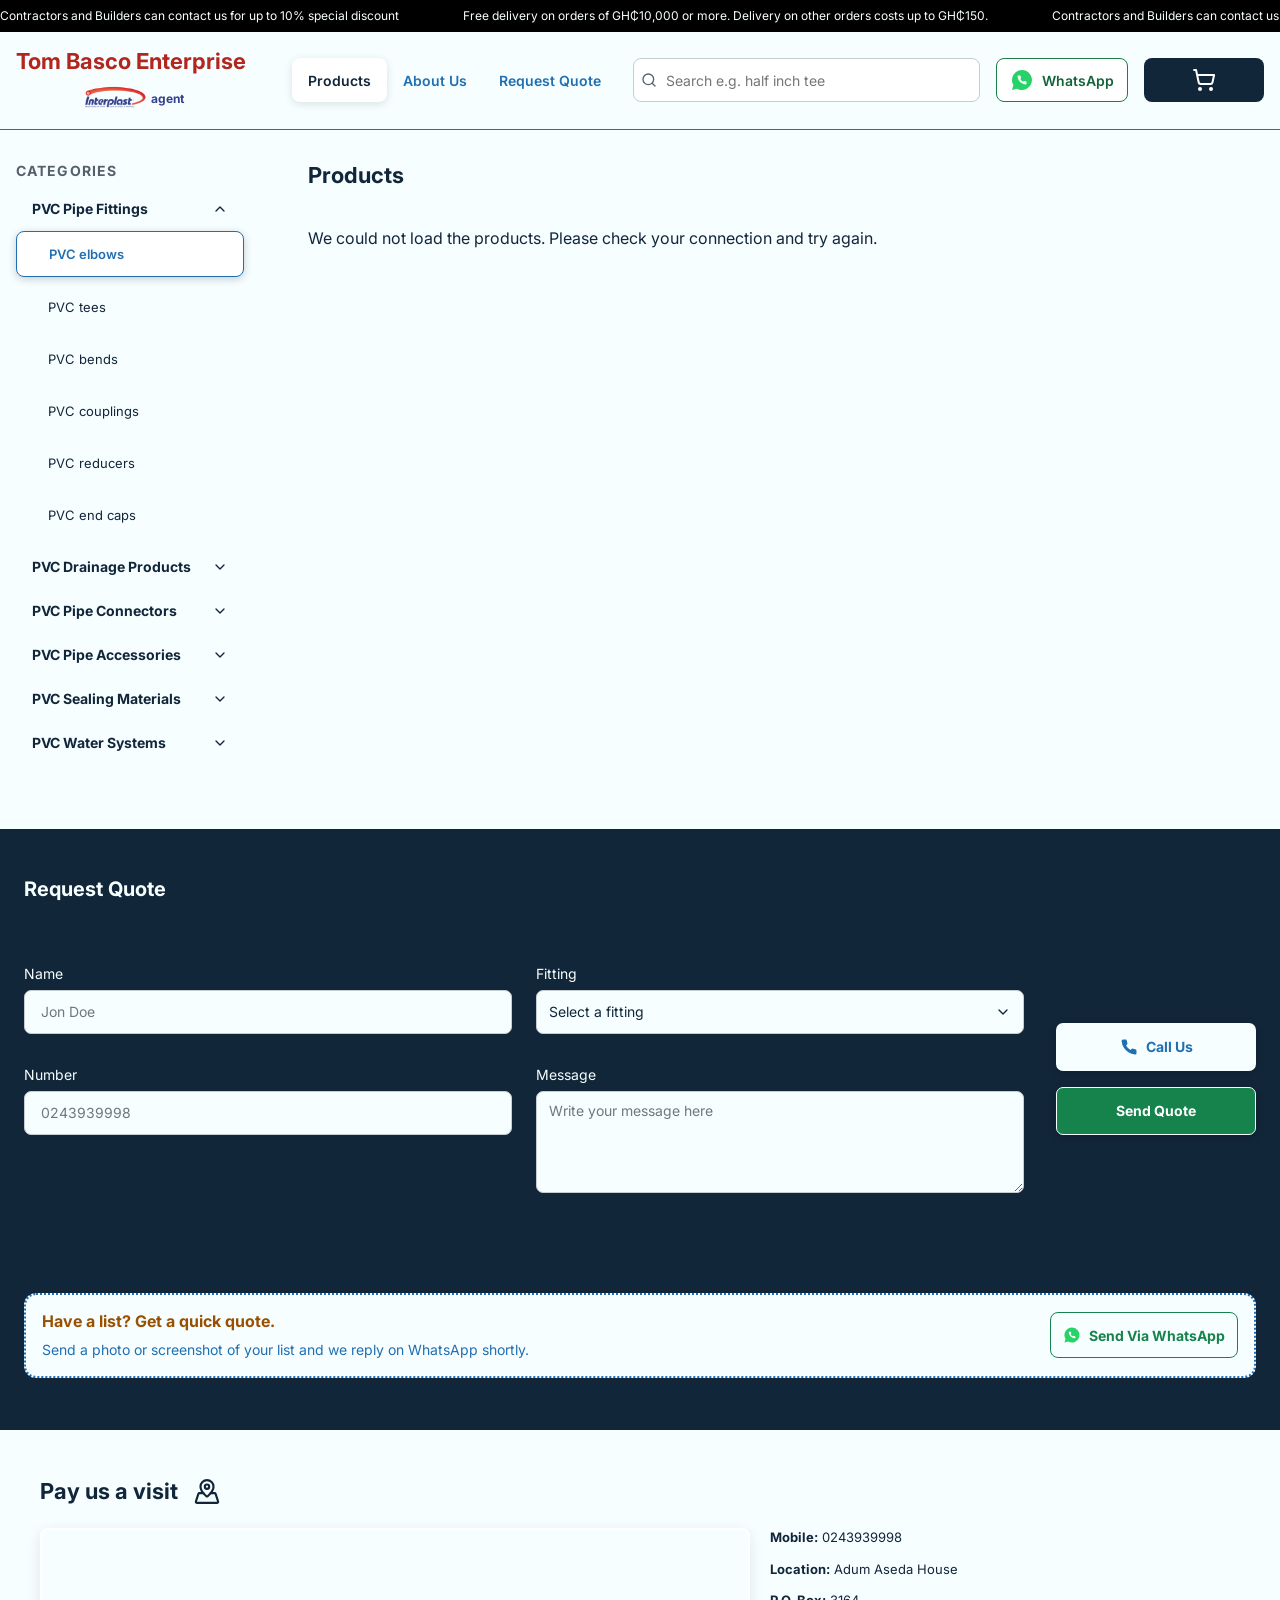
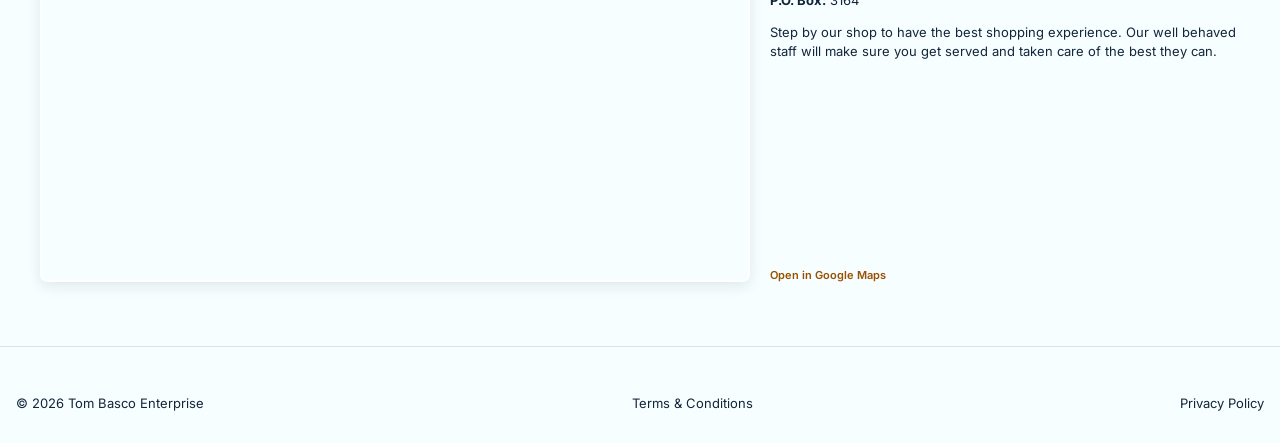
==== index.html @ c3f3445b "Tom Basco Website" ====
<!DOCTYPE html>
<html lang="en">
<head>
    <meta charset="utf-8">
    <meta name="viewport" content="width=device-width, initial-scale=1">
    <title>Tom Basco Enterprise</title>
    <link rel="stylesheet" href="https://fonts.googleapis.com/css2?family=Inter:wght@400;600;700&display=swap">
    <link rel="stylesheet" href="style.css">
    <link rel="stylesheet" href="product-cards.css">
    <link rel="stylesheet" href="compact-cards.css">
    <link rel="icon" type="image/png" href="/assets/images/favicon.png">
</head>
<body>

    <!-- Icon library (defined once, reused with <use>) -->
    <svg class="sprite" aria-hidden="true" focusable="false" xmlns="http://www.w3.org/2000/svg">
        <symbol id="i-search" viewBox="0 0 24 24">
            <g fill="none" stroke="currentColor" stroke-width="2" stroke-linecap="round" stroke-linejoin="round">
                <circle cx="11" cy="11" r="8"/>
                <path d="m21 21-4.3-4.3"/>
            </g>
        </symbol>
        <symbol id="i-cart" viewBox="0 0 24 24">
            <g fill="none" stroke="currentColor" stroke-width="2" stroke-linecap="round" stroke-linejoin="round">
                <circle cx="8" cy="21" r="1"/>
                <circle cx="19" cy="21" r="1"/>
                <path d="M2.05 2.05h2l2.66 12.42a2 2 0 0 0 2 1.58h9.78a2 2 0 0 0 1.95-1.57l1.65-7.43H5.12"/>
            </g>
        </symbol>
        <symbol id="i-truck" viewBox="0 0 24 24">
  <path
    d="M3 6h11v10H3zM14 10h4l3 3v3h-7zM7 19a2 2 0 1 0 0-4 2 2 0 0 0 0 4zm10 0a2 2 0 1 0 0-4 2 2 0 0 0 0 4z"
    fill="none"
    stroke="currentColor"
    stroke-width="1.8"
    stroke-linecap="round"
    stroke-linejoin="round"/>
</symbol>
        <symbol id="i-delete" viewBox="0 0 24 24">
  <path d="M4 7h16M10 11v6M14 11v6M6 7l1 13h10l1-13M9 7V4h6v3"
        fill="none"
        stroke="currentColor"
        stroke-width="2"
        stroke-linecap="round"
        stroke-linejoin="round"/>
</symbol>
        <symbol id="i-whatsapp" viewBox="0 0 24 24">
            <path d="M12 2a10 10 0 0 0-8.6 15.1L2 22l5-1.3A10 10 0 1 0 12 2z" fill="#25D366"/>
            <g transform="translate(6.6 6.6) scale(.45)">
                <path d="M22 16.92v3a2 2 0 0 1-2.18 2 19.79 19.79 0 0 1-8.63-3.07 19.5 19.5 0 0 1-6-6 19.79 19.79 0 0 1-3.07-8.67A2 2 0 0 1 4.11 2h3a2 2 0 0 1 2 1.72 12.84 12.84 0 0 0 .7 2.81 2 2 0 0 1-.45 2.11L8.09 9.91a16 16 0 0 0 6 6l1.27-1.27a2 2 0 0 1 2.11-.45 12.84 12.84 0 0 0 2.81.7A2 2 0 0 1 22 16.92z" fill="#fff"/>
            </g>
        </symbol>
       <symbol id="i-phone" viewBox="0 0 24 24">
         <path d="M22 16.92v3a2 2 0 0 1-2.18 2 19.79 19.79 0 0 1-8.63-3.07 19.5 19.5 0 0 1-6-6 19.79 19.79 0 0 1-3.07-8.67
         A2 2 0 0 1 4.11 2h3a2 2 0 0 1 2 1.72 12.84 12.84 0 0 0 .7 2.81 2 2 0 0 1-.45 2.11L8.09 9.91 a16 16 0 0 0 6 6l1.27-1.27 a2 2 0 0 1 2.11-.45 12.84 12.84 0 0 0 2.81.7 A2 2 0 0 1 22 16.92z"
         fill="currentColor"/>
         </symbol>
         <symbol id="i-location" viewBox="0 0 24 24">
    <path d="M18 8c0 3.613-3.869 7.429-5.393 8.795a1 1 0 0 1-1.214 0C9.87 15.429 6 11.613 6 8a6 6 0 0 1 12 0Z"
          fill="none"
          stroke="currentColor"
          stroke-width="2"
          stroke-linecap="round"
          stroke-linejoin="round"/>
    <circle cx="12" cy="8" r="2"
            fill="none"
            stroke="currentColor"
            stroke-width="2"/>
         <path d="M8.714 14h-3.71a1 1 0 0 0-.948.683l-2.298 7a1 1 0 0 0 .948 1.317h18.588a1 1 0 0 0 .948-1.317l-2.298-7A1 1 0 0 0 18.996 14h-3.71"
          fill="none"
          stroke="currentColor"
          stroke-width="2"
          stroke-linecap="round"
          stroke-linejoin="round"/>
         </symbol>
        <symbol id="i-menu" viewBox="0 0 24 24">
            <path d="M4 7h16M4 12h16M4 17h16" fill="none" stroke="currentColor" stroke-width="2" stroke-linecap="round"/>
        </symbol>
        <symbol id="i-close" viewBox="0 0 24 24">
            <path d="M6 6l12 12M18 6L6 18" fill="none" stroke="currentColor" stroke-width="2" stroke-linecap="round"/>
        </symbol>
        <symbol id="i-chevron" viewBox="0 0 24 24">
            <path d="m6 9 6 6 6-6" fill="none" stroke="currentColor" stroke-width="2" stroke-linecap="round" stroke-linejoin="round"/>
        </symbol>
        <symbol id="i-top" viewBox="0 0 24 24">
            <g fill="none" stroke="currentColor" stroke-width="2" stroke-linecap="round" stroke-linejoin="round">
                <path d="m5 12 7-7 7 7"/>
                <path d="M12 19V5"/>
            </g>
        </symbol>
    </svg>

    <!-- Banner -->
    <div id="top" class="banner">
        <div class="tick">
            <div class="tick-group">
                <span>Contractors and Builders can contact us for up to 10% special discount</span>
                <span>Free delivery on orders of GH₵10,000 or more. Delivery on other orders costs up to GH₵150.</span>
            </div>
            <div class="tick-group" aria-hidden="true">
                <span>Contractors and Builders can contact us for up to 10% special discount</span>
                <span>Free delivery on orders of GH₵10,000 or more. Delivery on other orders costs up to GH₵150.</span>
            </div>
        </div>
    </div>

    <div class="top-inner">

        <!-- Header + slide-in menu (the menu is anchored to this wrapper only) -->
        <div class="header-area">
            <header class="header">

                <div class="logo-cell">
                    <a href="#" class="logo-link" aria-label="Tom Basco Enterprise, home">
                        <div class="logo">
                            <div class="logo-name">Tom Basco Enterprise</div>
                            <div class="logo-tag">
                                <img src="assets/images/interplast-logo.webp" alt="Interplast logo" width="64" height="29">
                                <div class="logo-agent">agent</div>
                            </div>
                        </div>
                    </a>
                </div>

                <div class="hdr-right">
                    <nav class="nav">
    <a href="index.html" class="active" aria-current="page">Products</a>
    <a href="pages/about.html">About Us</a>
    <a href="#quote">Request Quote</a>
                     </nav>

                    <div class="search">
                        <svg class="icon icon-search" aria-hidden="true"><use href="#i-search"/></svg>
                        <input id="catalog-search" aria-label="Search products" placeholder="Search e.g. half inch tee">
                    </div>

                    <div class="actions">
                        <button class="btn-wa" type="button">
                            <svg class="icon" aria-hidden="true"><use href="#i-whatsapp"/></svg>
                            <span>WhatsApp</span>
                        </button>
                        <button class="btn-cart cart-btn" type="button" aria-label="Cart, empty">
                            <svg class="icon" aria-hidden="true"><use href="#i-cart"/></svg>
                            <span class="badge cart-count" hidden>0</span>
                        </button>
                    </div>
                </div>

                <button class="burger" type="button" aria-label="Open menu" aria-expanded="false" aria-controls="menu">
                    <svg class="icon i-menu" aria-hidden="true"><use href="#i-menu"/></svg>
                    <svg class="icon i-close" aria-hidden="true"><use href="#i-close"/></svg>
                </button>

            </header>

            <div class="menu" id="menu" hidden>
                <div class="menu-overlay"></div>
                <div class="menu-panel">
                    <nav class="menu-nav">
                  <a href="index.html" class="active" aria-current="page">Products</a>
                  <a href="pages/about.html">About Us</a>
                 <a href="index.html#quote">Request Quote</a>
                 </nav>
                    <button class="btn-wa btn-wa-full" type="button">
                        <svg class="icon" aria-hidden="true"><use href="#i-whatsapp"/></svg>
                        <span>WhatsApp</span>
                    </button>
                </div>
            </div>
        </div>
        </div>
        </div>

        <!-- Page: column A (categories) + column B (products) -->
        <div class="layout">

            <aside class="sidebar">
                <button class="pill" type="button" aria-expanded="false" aria-controls="category-popup">
                 <span class="pill-label">PVC elbows</span>
                 <svg class="icon chev" aria-hidden="true"><use href="#i-chevron"/></svg>
                 </button>

                <div class="cat-list" id="nav">
                    <div class="sidebar-title">CATEGORIES</div>

                    <details open>
                        <summary class="sl">
                            PVC Pipe Fittings
                            <svg class="icon chev" aria-hidden="true"><use href="#i-chevron"/></svg>
                        </summary>
                        <div class="sub-list">
                            <a href="#" class="sub-link active">PVC elbows</a>
                            <a href="#" class="sub-link sl">PVC tees</a>
                            <a href="#" class="sub-link sl">PVC bends</a>
                            <a href="#" class="sub-link sl">PVC couplings</a>
                            <a href="#" class="sub-link sl">PVC reducers</a>
                            <a href="#" class="sub-link sl">PVC end caps</a>
                        </div>
                    </details>

                    <details>
                        <summary class="sl">
                            PVC Drainage Products
                            <svg class="icon chev" aria-hidden="true"><use href="#i-chevron"/></svg>
                        </summary>
                        <div class="sub-list">
                            <a href="#" class="sub-link sl">PVC Y branches</a>
                            <a href="#" class="sub-link sl">PVC clean outs</a>
                        </div>
                    </details>

                    <details>
                        <summary class="sl">
                            PVC Pipe Connectors
                            <svg class="icon chev" aria-hidden="true"><use href="#i-chevron"/></svg>
                        </summary>
                        <div class="sub-list">
                            <a href="#" class="sub-link sl">PVC unions</a>
                            <a href="#" class="sub-link sl">PVC sockets</a>
                            <a href="#" class="sub-link sl">PVC plugs</a>
                        </div>
                    </details>

                    <details>
                        <summary class="sl">
                            PVC Pipe Accessories
                            <svg class="icon chev" aria-hidden="true"><use href="#i-chevron"/></svg>
                        </summary>
                        <div class="sub-list">
                            <a href="#" class="sub-link sl">PVC air valves</a>
                        </div>
                    </details>

                    <details>
                        <summary class="sl">
                            PVC Sealing Materials
                            <svg class="icon chev" aria-hidden="true"><use href="#i-chevron"/></svg>
                        </summary>
                        <div class="sub-list">
                            <a href="#" class="sub-link sl">PVC glue</a>
                            <a href="#" class="sub-link sl">PVC tape</a>
                        </div>
                    </details>

                    <details>
                        <summary class="sl">
                            PVC Water Systems
                            <svg class="icon chev" aria-hidden="true"><use href="#i-chevron"/></svg>
                        </summary>
                        <div class="sub-list">
                            <a href="#" class="sub-link sl">Interplast pipes</a>
                        </div>
                    </details>
                </div>
            </aside>

            <main class="content">
                <div class="content-head">
                    <h1 id="title"></h1>
                    <p id="blurb"></p>
                </div>
                <div id="grid"></div>
            </main>

        </div>

        <!-- Category popup -->
<div class="category-popup-overlay" hidden>
</div>

<div class="category-popup" id="category-popup" hidden>
    <div class="category-popup-header">
        <strong>Browse categories</strong>
        <button class="category-popup-close" type="button" aria-label="Close categories">
            &times;
        </button>
    </div>

    <div class="category-popup-list">
        <!-- JavaScript will move your existing category list here -->
    </div>
</div>

    </div>

    <!-- Sticky bar (tablet and mobile, appears after the header scrolls away) -->
    <div class="sticky-bar">
        <button class="pill pill-sticky" type="button" aria-expanded="false" aria-controls="category-popup">
              <span class="pill-label">PVC elbows</span>
              <svg class="icon chev" aria-hidden="true"><use href="#i-chevron"/></svg>
          </button>
        <div class="sticky-right">
            <button class="btn-cart cart-btn sticky-cart" type="button" aria-label="Cart, empty">
                <svg class="icon" aria-hidden="true"><use href="#i-cart"/></svg>
                <span class="badge cart-count" data-cart-count hidden>0</span>
            </button>
            <button class="burger" type="button" aria-label="Open menu" aria-expanded="false" aria-controls="menu">
                <svg class="icon i-menu" aria-hidden="true"><use href="#i-menu"/></svg>
                <svg class="icon i-close" aria-hidden="true"><use href="#i-close"/></svg>
            </button>
        </div>
    </div>












<!-- ==========================================================
     REQUEST QUOTE
     ========================================================== -->

<section class="quote-section" id="quote">

    <div class="quote-inner">

        <h1>Request Quote</h1>

        <div class="quote-layout">

            <!-- Form fields -->
            <form class="quote-form" id="quote-form">

                <!-- Column 1 -->
                <div class="quote-column">

                    <div class="form-group">
                        <label for="quote-name">Name</label>
                        <input
                            type="text"
                            id="quote-name"
                            name="name"
                            placeholder="Jon Doe"
                            autocomplete="name"
                            required
                        >
                    </div>

                    <div class="form-group">
                        <label for="quote-number">Number</label>
                        <input
                            type="tel"
                            id="quote-number"
                            name="number"
                            placeholder="0243939998"
                            autocomplete="tel"
                            required
                        >
                    </div>

                </div>


                <!-- Column 2 -->
                <div class="quote-column">

                    <div class="form-group fitting-group">

                        <label for="fitting-trigger">Fitting</label>

                        <button
                            class="fitting-trigger"
                            id="fitting-trigger"
                            type="button"
                            aria-expanded="false"
                            aria-controls="fitting-popup"
                            aria-haspopup="true"
                        >
                            <span class="fitting-label">Select a fitting</span>

                            <svg class="icon fitting-chevron" aria-hidden="true">
                                <use href="#i-chevron"/>
                            </svg>
                        </button>

                        <!-- Fitting popup: populated from main categories by JS -->
                        <div
                            class="fitting-popup"
                            id="fitting-popup"
                            role="menu"
                            hidden
                        >
                            <div class="fitting-popup-list">
                                <!-- JavaScript inserts main categories here -->
                            </div>
                        </div>

                        <input
                            type="hidden"
                            id="quote-fitting"
                            name="fitting"
                            required
                        >

                    </div>


                    <div class="form-group">
                        <label for="quote-message">Message</label>

                        <textarea
                            id="quote-message"
                            name="message"
                            placeholder="Write your message here"
                            rows="4"
                        ></textarea>
                    </div>

                </div>


                <!-- Hidden submit control for form handling -->
                <button type="submit" hidden aria-hidden="true"></button>

            </form>


            <!-- Action buttons -->
            <div class="quote-actions">

                <a class="quote-call" href="tel:0243939998">
                    <svg class="icon" aria-hidden="true">
                        <use href="#i-phone"/>
                    </svg>
                    <span>Call Us</span>
                </a>

                <button class="quote-whatsapp" type="button">
                    <span>Send Quote</span>
                </button>

            </div>

        </div>


        <!-- Quick quote -->
        <div class="quick-quote">

            <div class="quick-quote-text">
                <strong>Have a list? Get a quick quote.</strong>

                <p>
                    Send a photo or screenshot of your list and we reply
                    on WhatsApp shortly.
                </p>
            </div>

            <a class="quick-quote-whatsapp" href="https://wa.me/233243939998">
                <svg class="icon" aria-hidden="true">
                    <use href="#i-whatsapp"/>
                </svg>
                <span>Send Via WhatsApp</span>
            </a>

        </div>

    </div>

</section>



<!-- ==========================================================
     PAY US A VISIT
     ========================================================== -->

<section class="visit-section" id="visit">

    <div class="visit-inner">

        <h2 class="visit-heading">
            Pay us a visit

            <svg class="icon visit-icon" aria-hidden="true">
                <use href="#i-location"/>
            </svg>
        </h2>


        

<div class="visit-layout">

    <!-- Google Maps -->
    <div class="visit-map">

        <iframe
            src="https://www.google.com/maps/embed?pb=!1m18!1m12!1m3!1d711.3644067822238!2d-1.6211549434911816!3d6.689670931256039!2m3!1f0!2f0!3f0!3m2!1i1024!2i768!4f13.1!3m3!1m2!1s0xfdb97b86423474d%3A0xc006f9c19b671425!2sTom%20Basco%20Enterprise%20(Interplast%20agent)!5e0!3m2!1sen!2sde!4v1794395052038!5m2!1sen!2sde"
            width="100%"
            height="350"
            style="border:0;"
            allowfullscreen=""
            loading="lazy"
            referrerpolicy="strict-origin-when-cross-origin"
            title="Tom Basco Enterprise location">
        </iframe>

    </div>

    <!-- Address and contact information -->
    <div class="visit-details">

        <p>
            <strong>Mobile:</strong>
            <a href="tel:0243939998">0243939998</a>
        </p>

        <p>
            <strong>Location:</strong>
            Adum Aseda House
        </p>

        <p>
            <strong>P.O. Box:</strong>
            3164
        </p>

        <p class="visit-description">
            Step by our shop to have the best shopping experience.
            Our well behaved staff will make sure you get served
            and taken care of the best they can.
        </p>

        <a
            class="visit-map-link"
            href="https://www.google.com/maps/search/?api=1&query=Tom+Basco+Enterprise+%28Interplast+agent%29"
            target="_blank"
            rel="noopener noreferrer">
            Open in Google Maps
        </a>

    </div>

</div>

    </div>

</section>



<!-- ==========================================================
     FOOTER
     ========================================================== -->

<footer class="footer">

    <div class="footer-inner">

        <!-- Footer links -->
        <nav class="footer-links" aria-label="Footer navigation">

            <a href="pages/terms.html">
    Terms &amp; Conditions
</a>

<a href="pages/privacy.html">
    Privacy Policy
</a>

        </nav>


        <!-- Copyright -->
        <div class="footer-copyright">
            &copy; 2026 Tom Basco Enterprise
        </div>

    </div>

</footer>

    <!-- Floating buttons (appear after the header scrolls away) -->
    <button class="float-cart cart-btn" type="button" aria-label="Cart, empty">
        <svg class="icon" aria-hidden="true"><use href="#i-cart"/></svg>
        <span class="badge cart-count" hidden>0</span>
    </button>

    <a href="#top" class="to-top" aria-label="Back to top">
        <svg class="icon" aria-hidden="true"><use href="#i-top"/></svg>
    </a>



    <div class="cart-toast" id="cart-toast" hidden>
  <strong>✓ &nbsp; &nbsp; &nbsp; Added to cart</strong>
  <span id="cart-toast-item"></span>

  <div class="cart-toast-actions">
    <button type="button" id="toast-view-cart">View cart</button>
    <button type="button" id="toast-keep-shopping">Keep shopping</button>
  </div>
</div>

    <div class="cart-overlay" id="cart-overlay" hidden></div>
    

<aside class="cart-panel" id="cart-panel" hidden>
  <div class="cart-panel-header">
    <h2>Your cart (<span id="cart-total-items">0</span>)</h2>
    <button type="button" id="cart-close" aria-label="Close cart">&times;</button>
  </div>

  <div class="cart-items" id="cart-items"></div>

  <div class="cart-empty" id="cart-empty">
    <div class="cart-empty-icon" aria-hidden="true">
      <svg class="icon"><use href="#i-cart"></use></svg>
    </div>
    <h3>Your cart is empty</h3>
    <p>Add products to get started.</p>
    <button type="button" id="cart-browse" class="pc__add">Browse products</button>
  </div>

  <div class="cart-delivery-note">
  <svg class="icon" aria-hidden="true">
    <use href="#i-truck"></use>
  </svg>
  <span>Same day delivery around Kumasi and its environs</span>
</div>

  <div class="cart-footer" id="cart-footer" hidden>
  <div class="delivery-progress">
    <div class="delivery-progress-label">
      <span id="delivery-progress-message">Add GH₵10,000 more for free delivery</span>
      <strong id="delivery-progress-percent">0%</strong>
    </div>

    <div class="delivery-progress-track">
      <div class="delivery-progress-fill" id="delivery-progress-fill"></div>
    </div>
  </div>

  <div class="cart-subtotal-row">
    <span>Subtotal</span>
    <strong id="cart-subtotal">GH₵ 0.00</strong>
  </div>

  <button type="button" id="cart-checkout" class="pc__add">
  Checkout
</button>
</div>

</aside>



<aside class="checkout-panel" id="checkout-panel" role="dialog"
  aria-modal="true" aria-labelledby="checkout-heading" hidden>

  <svg class="checkout-symbols" xmlns="http://www.w3.org/2000/svg" aria-hidden="true">
    <symbol id="i-checkout-alert" viewBox="0 0 24 24">
      <circle cx="12" cy="12" r="9" fill="none" stroke="currentColor" stroke-width="1.7"/>
      <path d="M12 7v6m0 4h.01" fill="none" stroke="currentColor" stroke-width="1.7" stroke-linecap="round"/>
    </symbol>
    <symbol id="i-checkout-ready" viewBox="0 0 24 24">
      <circle cx="12" cy="12" r="9" fill="none" stroke="currentColor" stroke-width="1.7"/>
      <path d="m8 12 3 3 5-6" fill="none" stroke="currentColor" stroke-width="1.7" stroke-linecap="round" stroke-linejoin="round"/>
    </symbol>
    <symbol id="i-checkout-copy" viewBox="0 0 24 24">
  <rect x="8" y="8" width="12" height="13" rx="2"
        fill="none" stroke="currentColor" stroke-width="1.8"/>
  <path d="M16 8V5a2 2 0 0 0-2-2H5a2 2 0 0 0-2 2v10a2 2 0 0 0 2 2h3"
        fill="none" stroke="currentColor" stroke-width="1.8"/>
</symbol>
  </svg>

  <div class="checkout-header">
    <button type="button" id="checkout-back" class="checkout-icon-button" aria-label="Back to cart">
      <svg class="icon checkout-back-icon" aria-hidden="true"><use href="#i-chevron"></use></svg>
    </button>
    <h2 id="checkout-heading">Checkout</h2>
    <button type="button" id="checkout-close" class="checkout-icon-button" aria-label="Close checkout">
      <svg class="icon" aria-hidden="true"><use href="#i-close"></use></svg>
    </button>
  </div>

  <form id="checkout-form" class="checkout-form" novalidate>
    <div class="checkout-body">
      <div class="checkout-progress" role="progressbar" aria-label="Checkout step"
        aria-valuemin="1" aria-valuemax="3" aria-valuenow="2">
        <span class="active"></span><span class="active"></span><span></span>
      </div>
      <p class="checkout-step">Step 2 of 3: Your details</p>

      <div id="checkout-errors" class="checkout-error-summary" role="alert" tabindex="-1" hidden>
        <div class="checkout-error-title">
          <svg class="icon" aria-hidden="true"><use href="#i-checkout-alert"></use></svg>
          <strong id="checkout-error-title"></strong>
        </div>
        <p id="checkout-error-description"></p>
      </div>

      <div class="checkout-field">
        <label for="checkout-name">Full name</label>
        <input id="checkout-name" name="fullName" type="text" autocomplete="name"
          placeholder="Your full name" maxlength="100" required aria-describedby="checkout-name-error">
        <p class="checkout-field-error" id="checkout-name-error" hidden>
          <svg class="icon" aria-hidden="true"><use href="#i-checkout-alert"></use></svg><span></span>
        </p>
      </div>

      <div class="checkout-field">
        <label for="checkout-phone">Phone number</label>
        <input id="checkout-phone" name="phone" type="tel" inputmode="tel" autocomplete="tel"
          placeholder="0243939998" maxlength="30" required aria-describedby="checkout-phone-error">
        <p class="checkout-field-error" id="checkout-phone-error" hidden>
          <svg class="icon" aria-hidden="true"><use href="#i-checkout-alert"></use></svg><span></span>
        </p>
      </div>

      <fieldset class="checkout-method">
        <legend>How would you like to get your order?</legend>
        <div class="checkout-method-buttons">
          <button type="button" data-checkout-method="delivery" aria-pressed="true" aria-controls="checkout-delivery">Delivery</button>
          <button type="button" data-checkout-method="pickup" aria-pressed="false" aria-controls="checkout-pickup">Pick up at the shop</button>
        </div>
      </fieldset>

      <div id="checkout-delivery">
        <div class="checkout-field">
          <label for="checkout-location">Delivery location or landmark</label>
          <textarea id="checkout-location" name="location" autocomplete="street-address"
            placeholder="Area, street, nearest landmark" maxlength="500" required aria-describedby="checkout-location-error"></textarea>
          <p class="checkout-field-error" id="checkout-location-error" hidden>
            <svg class="icon" aria-hidden="true"><use href="#i-checkout-alert"></use></svg><span></span>
          </p>
        </div>
        <div class="checkout-field">
          <label for="checkout-gps">Ghana Post GPS address (optional)</label>
          <input id="checkout-gps" name="gps" type="text" placeholder="AK-000-0000" maxlength="30">
        </div>
      </div>

      <div id="checkout-pickup" hidden>
        <div class="checkout-pickup-card">
          <svg class="icon" aria-hidden="true"><use href="#i-location"></use></svg>
          <div>
            <strong>Pick up at</strong>
            <p>Tom Basco Enterprise, Adum - Kumasi</p>
          </div>
        </div>
        <iframe class="checkout-map"
          src="https://www.google.com/maps/embed?pb=!1m18!1m12!1m3!1d711.3644067822238!2d-1.6211549434911816!3d6.689670931256039!2m3!1f0!2f0!3f0!3m2!1i1024!2i768!4f13.1!3m3!1m2!1s0xfdb97b86423474d%3A0xc006f9c19b671425!2sTom%20Basco%20Enterprise%20(Interplast%20agent)!5e0!3m2!1sen!2sde!4v1794395052038!5m2!1sen!2sde"
          title="Tom Basco Enterprise pickup location" loading="lazy"
          referrerpolicy="strict-origin-when-cross-origin" allowfullscreen></iframe>
      </div>

      <div class="checkout-field">
        <label for="checkout-note">Note for us (optional)</label>
        <input id="checkout-note" name="note" type="text" placeholder="Anything we should know?" maxlength="500">
      </div>
    </div>


    <div class="checkout-payment-body" id="checkout-payment" hidden>
  <div class="checkout-progress" role="progressbar"
       aria-label="Checkout step" aria-valuemin="1" aria-valuemax="3" aria-valuenow="3">
    <span class="active"></span><span class="active"></span><span class="active"></span>
  </div>

  <p class="checkout-step">Step 3 of 3: Payment</p>
  <h3 class="checkout-payment-title">Order Pending</h3>

  <div class="checkout-order-reference">
  <span>Order number</span>
  <div class="checkout-order-number-card">
    <strong id="payment-order-number"></strong>
    <button type="button" id="copy-order-number">
  <svg class="icon" aria-hidden="true"><use href="#i-checkout-copy"></use></svg>
  Copy
</button>
  </div>
</div>

  <div class="checkout-payment-card">
    <h3>Pay with Mobile Money</h3>
    <p>Send <strong id="payment-total">GH₵ 0.00</strong> to</p>

    <div class="checkout-payment-phone">
      <strong id="payment-phone">0243939998</strong>
      <button type="button" id="copy-payment-phone">
        <svg class="icon" aria-hidden="true"><use href="#i-checkout-copy"></use></svg>
        Copy
      </button>
    </div>

    <p>Account name: Tom Basco Enterprise</p>
    <p>Add <strong id="payment-reference"></strong> as the reference. We’ll verify the payment after checking the transaction.</p>
  </div>

  <p class="checkout-alternative">
    For alternative payment methods, like bank transfers, please contact us directly.
  </p>

  <div class="checkout-field">
    <label for="payment-transaction-id">Transaction ID</label>
    <input id="payment-transaction-id" type="text" autocomplete="off" required aria-describedby="payment-transaction-error">
    <p class="checkout-field-error" id="payment-transaction-error" hidden>
      Enter your transaction ID.
    </p>
  </div>
</div>


    <div class="checkout-footer" id="checkout-details-footer">
  <div class="checkout-total-row">
    <span id="checkout-item-count">0 items</span>
    <strong id="checkout-subtotal">GH₵ 0.00</strong>
  </div>

  <p class="checkout-fulfilment-note">
    <svg class="icon" aria-hidden="true">
      <use id="checkout-method-icon" href="#i-truck"></use>
    </svg>
    <span id="checkout-method-message">Same day delivery around Kumasi and its environs</span>
  </p>

  <button type="submit" id="place-order" class="pc__add">Make Payment</button>
  <p id="checkout-privacy-note" class="checkout-privacy">We only use your details to deliver your order.</p>
</div>

<div class="checkout-footer checkout-payment-footer" id="checkout-payment-footer" hidden>
  <button type="button" id="payment-done" class="pc__add">Place Order</button>
  <a class="quote-call" href="tel:0243939998">
  <svg class="icon" aria-hidden="true">
    <use href="#i-phone"></use>
  </svg>
  <span>Call Us</span>
</a>
</div>
</form>


<!-- Checkout outcomes. Insert inside #checkout-panel, after the payment form. -->
<section id="checkout-outcome-failed" class="checkout-outcome"
  aria-labelledby="checkout-outcome-failed-title" hidden>
  <div class="checkout-body checkout-outcome-body">
    <div class="checkout-outcome-content">
      <svg class="icon checkout-outcome-warning" aria-hidden="true">
        <use href="#i-checkout-alert"></use>
      </svg>
      <h3 id="checkout-outcome-failed-title" class="checkout-payment-title" tabindex="-1">
        We could not confirm your order
      </h3>
      <p id="checkout-outcome-failed-message">
        Your cart and details are still here. Try submitting again with the same transaction ID, or call us. Please do not pay again.
      </p>
      <div class="checkout-outcome-actions">
        <button type="button" id="checkout-outcome-retry" class="pc__add">Try again</button>
        <a class="quote-call" href="tel:0243939998">
          <svg class="icon" aria-hidden="true"><use href="#i-phone"></use></svg>
          <span>Call Us</span>
        </a>
      </div>
    </div>
  </div>
</section>

<section id="checkout-outcome-received" class="checkout-outcome"
  aria-labelledby="checkout-outcome-received-title" hidden>
  <div class="checkout-body checkout-outcome-body">
    <div class="checkout-outcome-content">
      <svg class="icon checkout-outcome-check" aria-hidden="true">
        <use href="#i-checkout-ready"></use>
      </svg>
      <h3 id="checkout-outcome-received-title" class="checkout-payment-title" tabindex="-1">
        Order received
      </h3>
      <div class="checkout-order-reference">
        <span>Order number</span>
        <div class="checkout-order-number-card">
          <strong id="checkout-outcome-order-number"></strong>
          <button type="button" id="checkout-outcome-copy-order-number" aria-label="Copy order number">Copy</button>
        </div>
      </div>

      <div id="checkout-outcome-pickup" class="checkout-outcome-details" hidden>
        <p>We’ll verify your payment and call you when your order is ready to collect.</p>
        <div class="checkout-pickup-card">
          <svg class="icon" aria-hidden="true"><use href="#i-location"></use></svg>
          <div>
            <strong>Pick up at</strong>
            <p>Tom Basco Enterprise, Adum - Kumasi</p>
          </div>
        </div>
        <div id="checkout-outcome-map" hidden></div>
      </div>

      <div id="checkout-outcome-delivery" class="checkout-outcome-details" hidden>
        <p>We’ll verify your payment and call you to confirm your delivery.</p>
      </div>

      <svg class="checkout-symbols" aria-hidden="true" focusable="false">
        <symbol id="i-checkout-invoice" viewBox="0 0 24 24">
          <g fill="none" stroke="currentColor" stroke-width="2"
            stroke-linecap="round" stroke-linejoin="round">
            <path d="M13 3H6a2 2 0 0 0-2 2v14a2 2 0 0 0 2 2h12a2 2 0 0 0 2-2V10z"/>
            <path d="M13 3v7h7M8 13h8m-8 4h8"/>
          </g>
        </symbol>
      </svg>
      <div class="checkout-outcome-invoice">
        <button type="button" id="checkout-outcome-download" class="pc__add">
          <svg class="icon" aria-hidden="true"><use href="#i-checkout-invoice"></use></svg>
          <span>Download invoice</span>
        </button>
        <p id="checkout-outcome-delivery-note" class="checkout-fulfilment-note">
          <svg class="icon" aria-hidden="true"><use href="#i-truck"></use></svg>
          <span>Same day delivery around Kumasi and its environs</span>
        </p>
        <p id="checkout-outcome-download-message" role="status" hidden></p>
      </div>
    </div>
  </div>

  <div class="checkout-footer">
    <button type="button" id="checkout-outcome-done" class="pc__add">Done</button>
    <a class="quote-call" href="tel:0243939998">
      <svg class="icon" aria-hidden="true"><use href="#i-phone"></use></svg>
      <span>Call Us</span>
    </a>
  </div>
</section>



</aside>

    <script src="script.js"></script>
    <script type="module" src="product-cards/js/app.js"></script>
    <script type="module" src="product-cards/js/checkout.js"></script>
    <script type="module" src="product-cards/js/checkout-outcomes.js"></script>
    <script type="module" src="/product-cards/js/site-settings.js"></script>
</body>
</html>
---- style.css ----
/* ==========================================================
   BASE
   ========================================================== */

body {
    margin: 0;
    font-family: Inter, Arial, sans-serif;
    color: #12263A;
    background-color: #F6FEFF;
}

@media (prefers-reduced-motion: no-preference) {
    html {
        scroll-behavior: smooth;
    }
}

a {
    color: #12263A;
    text-decoration: none;
    transition: color 0.2s;
}

a:hover {
    color: #1F6FB2;
}

button,
a {
    cursor: pointer;
}

button {
    font-family: inherit;
    transition: background-color 0.2s, color 0.2s, border-color 0.2s, transform 0.2s;
}

button:hover:not(:disabled) {
    transform: translateY(-1px);
}

input:hover {
    border-color: #1F6FB2;
}

input:focus,
:focus-visible {
    outline: 2px solid #1F6FB2;
    outline-offset: 2px;
}


/* ==========================================================
   ICONS
   ========================================================== */

.sprite {
    position: absolute;
    width: 0;
    height: 0;
    overflow: hidden;
}

.icon {
    display: block;
    flex: none;
    width: 24px;
    height: 24px;
}


/* ==========================================================
   BANNER
   ========================================================== */

.banner {
    background: #000;
    padding: 8px 0;
    overflow: hidden;
}

.tick {
    display: flex;
    width: max-content;
    animation: tick 40s linear infinite;
}

.tick-group {
    display: flex;
    gap: 64px;
    padding-right: 64px;
    white-space: nowrap;
}

.tick-group span {
    font-family: Inter, Arial, sans-serif;
    font-size: 12px;
    font-weight: 400;
    line-height: 16px;
    color: #F6FEFF;
    white-space: nowrap;
    display: inline-block;
}

@keyframes tick {
    from {
        transform: translateX(0);
    }
    to {
        transform: translateX(-50%);
    }
}


/* ==========================================================
   HEADER (desktop: 1201px and wider)
   ========================================================== */

.top-inner {
    max-width: 1720px;
    margin: 0 auto;
    width: 100%;
    background-color: #F6FEFF;
}

.header-area {
    position: relative;
}

.header {
    position: relative;
    z-index: 4;
    display: flex;
    align-items: center;
    gap: 16px;
    padding: 16px;
    background: #F6FEFF;
    border-bottom: 0.04px solid #1f6fb2;
}

.hdr-right {
    flex: 4 1 480px;
    display: flex;
    align-items: center;
    gap: 16px;
}

.actions {
    display: flex;
    gap: 16px;
}


/* ---------- Logo ---------- */

.logo-cell {
    flex: 0 0 228px;
    max-width: 228px;
    margin-right: 48px;
}

.logo-link {
    display: block;
}

.logo {
    display: flex;
    flex-direction: column;
    gap: 8px;
    justify-content: flex-start;
    align-items: center;
    width: 235px;
}

.logo-name {
    width: 235px;
    font-size: 22px;
    font-weight: 700;
    color: #b3261e;
    text-align: left;
}

.logo-tag {
    display: flex;
    flex-direction: row;
    gap: 4px;
    align-items: center;
    justify-content: center;
}

.logo-tag img {
    width: 64px;
    height: auto;
}

.logo-agent {
    display: flex;
    align-items: flex-end;
    height: 16px;
    font-size: 12px;
    line-height: 1;
    font-weight: 700;
    color: #34418F;
}


/* ---------- Nav ---------- */

.nav {
    display: flex;
    flex: none;
    margin-left: -16px;
    font-size: 14px;
    font-weight: 600;
}

.nav a,
.menu-nav a {
    display: flex;
    align-items: center;
    min-height: 44px;
    padding: 0 16px;
    border-radius: 8px;
    color: #1F6FB2;
    white-space: nowrap;
    transition: background-color 0.2s, box-shadow 0.2s;
}

.nav a:hover,
.menu-nav a:hover {
    background: #E3EEF8;
    color: #12263A;
    box-shadow: none;
}

/* Active page indicator */
.nav a.active,
.menu-nav a.active {
    background: #fff;
    color: #12263A;
    box-shadow: 0 2px 8px rgba(0, 0, 0, 0.12);
}

.nav a.active,
.menu-nav a.active {
    background: #fff;
    box-shadow: 0 2px 8px rgba(0, 0, 0, 0.12);
    color: #12263A;
}

/* ---------- Search ---------- */

.search {
    position: relative;
    flex: 1 1 192px;
    width: 100%;
    max-width: 400px;
    margin-left: auto;
}

.icon-search {
    position: absolute;
    left: 8px;
    top: 14px;
    width: 16px;
    height: 16px;
    color: #55606B;
    pointer-events: none;
}

.search input {
    box-sizing: border-box;
    width: 100%;
    min-height: 44px;
    padding: 0 16px 0 32px;
    border: 1px solid #C5CCD2;
    border-radius: 8px;
    background-color: #fff;
    color: #12263A;
    font-family: inherit;
    font-size: 14px;
}


/* ---------- WhatsApp + Cart buttons ---------- */

.btn-wa,
.btn-cart {
    display: flex;
    align-items: center;
    justify-content: center;
    gap: 8px;
    min-height: 44px;
    font-size: 14px;
    border-radius: 8px;
    font-weight: 600;
}

.btn-wa {
    width: 132px;
    padding: 0 8px;
    border: 1px solid #1B7F4B;
    background: #fff;
    color: #14633A;
}

.btn-wa:hover {
    background: #E6F4EC;
}

.btn-wa-full {
    width: 100%;
}

.btn-cart {
    width: 120px;
    padding: 0 16px;
    border: 0;
    background: #12263A;
    color: #fff;
}

.btn-cart:hover {
    background: #1F6FB2;
}


/* ---------- Cart badge ---------- */

.badge {
    box-sizing: border-box;
    display: flex;
    align-items: center;
    justify-content: center;
    min-width: 24px;
    height: 24px;
    padding: 0 8px;
    border: 2px solid #F6FEFF;
    border-radius: 12px;
    background: #B84F00;
    color: #f6feff;
    font-size: 12px;
    font-weight: 700;
    text-align: center;
}

.badge[hidden] {
    display: none;
}


/* ---------- Burger (menu icon swaps with X and spins) ---------- */

.burger {
    display: none;
    position: relative;
    flex: none;
    width: 44px;
    height: 44px;
    padding: 0;
    border: 0;
    border-radius: 8px;
    background: #fff;
    color: #12263A;
    box-shadow: 0 2px 8px rgba(0, 0, 0, 0.12);
}

.burger .icon {
    position: absolute;
    inset: 0;
    margin: auto;
    transition: transform 0.3s ease, opacity 0.2s ease;
}

.burger .i-menu {
    opacity: 1;
    transform: rotate(0) scale(1);
}

.burger .i-close {
    opacity: 0;
    transform: rotate(-90deg) scale(0.6);
}

.burger[aria-expanded="true"] .i-menu {
    opacity: 0;
    transform: rotate(90deg) scale(0.6);
}

.burger[aria-expanded="true"] .i-close {
    opacity: 1;
    transform: rotate(0) scale(1);
}


/* ==========================================================
   SLIDE-IN MENU (tablet and mobile)
   ========================================================== */

.menu[hidden] {
    display: none;
}

.menu-overlay {
    position: absolute;
    top: 100%;
    left: 0;
    right: 0;
    z-index: 3;
    height: 100vh;
    background: rgba(18, 38, 58, 0.55);
}

.menu-panel {
    position: absolute;
    top: 100%;
    right: 0;
    z-index: 7;
    width: 280px;
    padding: 16px;
    display: flex;
    flex-direction: column;
    gap: 16px;
    background: #F6FEFF;
    border-radius: 0 0 0 16px;
    box-shadow: 0 8px 24px rgba(0, 0, 0, 0.2);
}

.menu-nav {
    display: flex;
    flex-direction: column;
    gap: 8px;
}


/* ==========================================================
   PAGE LAYOUT (column A + column B)
   ========================================================== */

.layout {
    display: flex;
    flex-wrap: wrap;
    column-gap: 64px;
    row-gap: 16px;
    padding: 64px 16px;
    padding-top: 32px;
}

.sidebar {
    flex: 0 0 228px;
    max-width: 228px;
}

.content {
    flex: 4 1 480px;
    display: flex;
    flex-direction: column;
    gap: 32px;
}


/* ---------- Column A: categories ---------- */

.sidebar-title {
    margin-bottom: 8px;
    font-size: 14px;
    font-weight: 700;
    letter-spacing: 0.08em;
    color: #55606B;
}

.cat-list {
    display: block;
}

.sl {
    transition: background-color 0.2s;
}

.sl:hover {
    background: #E3EEF8;
    color: #12263A;
}

summary {
    display: flex;
    align-items: center;
    justify-content: space-between;
    min-height: 44px;
    padding: 0 16px;
    border-radius: 8px;
    font-size: 14px;
    font-weight: 700;
    list-style: none;
    cursor: pointer;
}

summary::-webkit-details-marker {
    display: none;
}

.chev {
    width: 16px;
    height: 16px;
    transition: transform 0.3s ease;
}

details[open] > summary .chev {
    transform: rotate(180deg);
}

:root {
    interpolate-size: allow-keywords;
}

details::details-content {
    block-size: 0;
    overflow: hidden;
    transition: block-size 0.3s ease, content-visibility 0.3s allow-discrete;
}

details[open]::details-content {
    block-size: auto;
}

.sub-list {
    display: flex;
    flex-direction: column;
    gap: 8px;
    padding-bottom: 8px;
}

.sub-link {
    display: flex;
    align-items: center;
    min-height: 44px;
    padding: 0 16px 0 32px;
    border-radius: 8px;
    font-size: 13px;
}

.sub-link.active {
    background: #fff;
    color: #1F6FB2;
    font-weight: 600;
    border: 0.1px solid #1f6fb2;
    box-shadow: 0 2px 8px 0 #00000033;
}


/* ---------- Categories button (tablet and mobile only) ---------- */

.pill {
    display: none;
    align-items: center;
    justify-content: space-between;
    gap: 16px;
    width: 100%;
    min-height: 44px;
    padding: 0 16px;
    border: 0;
    border-radius: 8px;
    background: #fff;
    color: #12263A;
    font-size: 16px;
    font-weight: 600;
    box-shadow: 0 2px 8px rgba(0, 0, 0, 0.12);
}




/* ---------- Column B: title ---------- */

.content-head {
    display: flex;
    flex-direction: column;
    gap: 8px;
}

.content-head h1 {
    margin: 0;
    font-size: 22px;
    line-height: 1.2;
}

.content-head p {
    margin: 0;
    font-size: 14px;
    line-height: 1.5;
    color: #55606B;
}


/* ==========================================================
   STICKY BAR + FLOATING BUTTONS (shown after the header scrolls away)
   ========================================================== */

.sticky-bar {
    display: none;
    position: fixed;
    top: 0;
    left: 0;
    right: 0;
    z-index: 5;
    justify-content: space-between;
    align-items: center;
    gap: 16px;
    padding: 8px 16px;
    background-color: #F6FEFF;
}

.sticky-right {
    display: flex;
    align-items: center;
    gap: 32px;
}

.pill-sticky {
    flex: 0 1 276px;
    min-width: 0;
    width: 276px;
}

.sticky-cart {
    width: auto;
}

.float-cart,
.to-top {
    display: none;
    position: fixed;
    right: 32px;
    z-index: 6;
    width: 48px;
    height: 48px;
    align-items: center;
    justify-content: center;
    border-radius: 50%;
    background: #12263A;
    color: #F6FEFF;
    box-shadow: 0 2px 8px rgba(0, 0, 0, 0.3);
}

.float-cart {
    bottom: 96px;
    padding: 0;
    border: 0;
}

.float-cart:hover,
.to-top:hover {
    background: #1F6FB2;
    color: #fff;
}

.float-cart .badge {
    position: absolute;
    top: -8px;
    right: -6px;
    color: #fff;
}

.to-top {
    bottom: 32px;
    transition: background-color 0.2s, transform 0.2s;
}

.to-top:hover {
    transform: translateY(-8px);
}

body.scrolled .to-top {
    display: flex;
}


/* ==========================================================
   DESKTOP SCROLLED (1201px and wider): floating cart appears
   ========================================================== */

@media (min-width: 1201px) {

    body.scrolled .float-cart {
        display: flex;
    }
}


/* ==========================================================
   TABLET (1200px and below): one-row burger header, never wraps
   ========================================================== */

@media (max-width: 1200px) {

    .header {
        flex-wrap: nowrap;
        justify-content: space-between;
    }

    .logo-cell {
        flex: none;
        max-width: none;
        margin-right: 0;
    }

    .hdr-right {
        display: contents;
    }

    .nav,
    .actions .btn-wa {
        display: none;
    }

    .search {
        flex: 1 1 192px;
        min-width: 0;
        margin-left: 0;
    }

    .burger {
        display: block;
    }

    .layout {
        flex-direction: row;
        flex-wrap: nowrap;
        align-items: flex-start;
        gap: 24px;
        padding: 32px 16px 64px;
    }

    .sidebar {
        flex: 0 0 280px;
        min-width: 0;
        padding: 0;
    }

    .content {
        flex: 1 1 0;
        min-width: 0;
        padding: 0;
    }

    body.scrolled .sticky-bar {
        display: flex;
    }

    body.scrolled .sidebar.open .cat-list {
        position: fixed;
        top: 60px;
        left: 16px;
        right: 16px;
        z-index: 5;
        max-height: calc(100vh - 76px);
        padding: 16px;
        overflow: auto;
        border-radius: 16px;
        background: #F6FEFF;
        box-shadow: 0 8px 24px rgba(0, 0, 0, 0.2);
    }

    body.scrolled .menu-overlay {
        position: fixed;
        top: 0;
        bottom: 0;
        height: auto;
    }

    body.scrolled .menu-panel {
        position: fixed;
        top: 60px;
    }
}

@media (min-width: 651px) and (max-width: 1200px) {

    body.scrolled .float-cart {
        display: flex;
    }

    body.scrolled .sticky-bar {
        display: none;
    }

}


/* ==========================================================
   MOBILE (640px and below): two-row header
   ========================================================== */

@media (max-width: 650px) {

    /* Row 1: logo + menu icon. Row 2: search + cart. */
    .header {
        display: grid;
        grid-template-columns: 1fr auto;
        align-items: center;
        gap: 8px 16px;
        padding: 16px 16px 8px;
        border-bottom: 0;
    }

    .logo-cell {
        grid-column: 1;
        grid-row: 1;
        min-width: 0;
    }

    .burger {
      grid-column: 2;
      grid-row: 1;
      justify-self: end;
      margin-left: auto;
   }

    .search {
        grid-column: 1;
        grid-row: 2;
        flex: none;
        width: 100%;
        max-width: none;
    }

    .actions {
        grid-column: 2;
        grid-row: 2;
    }

    .btn-cart {
      flex: none;
      width: 120px;
      min-width: 120px;
    }

    .logo {
        width
        : auto;
        align-items: flex-start;
    }

    .logo-name {
      width: max-content;
      max-width: none;
      white-space: nowrap;
      font-size: 22px;
   }

    .content-head h1 {
      font-size: 18px;
    }

.content-head p {
    font-size: 14px;
}

summary {
    font-size: 14px;
}

.pill {
    font-size: 14px;
}

.logo-tag {
        justify-content: flex-start;
    }

 /* Scrolled: cart moves to the floating button */
    .sticky-cart {
        display: none;
    }

    body.scrolled .float-cart {
        display: flex;
    }

    .float-cart,
    .to-top {
        right: 16px;
    }

     .layout {
        flex-direction: column;
        flex-wrap: nowrap;
        gap: 0;
        padding: 0 16px 64px;
    }

    .sidebar {
        flex: none;
        width: 100%;
        max-width: none;
        padding: 16px 0 0;
    }

    .pill {
        display: flex;
    }

    .content {
        width: 100%;
        padding: 32px 0 0;
    }

    .tick-group span {
    font-size: 12px;
    -webkit-text-size-adjust: none;
    text-size-adjust: none;
}
}


/* ==========================================================
   REDUCED MOTION
   ========================================================== */

@media (prefers-reduced-motion: reduce) {

    .tick {
        animation: none;
    }

    button:hover:not(:disabled),
    .to-top:hover {
        transform: none;
    }

    .burger .icon,
    .chev {
        transition: none;
    }
}










/* ==========================================================
   MOBILE FLOATING CATEGORY POPUP
   ========================================================== */

@media (max-width: 650px) {

    .category-popup-overlay:not([hidden]) {
        display: block;
        position: fixed;
        inset: 0;
        z-index: 20;
        background: rgba(18, 38, 58, 0.45);
    }

    .category-popup:not([hidden]) {
        display: flex;
        flex-direction: column;
        position: fixed;
        top: 50%;
        left: 50%;
        transform: translate(-50%, -50%);
        width: calc(100% - 40px);
        max-width: 420px;
        max-height: 75vh;
        overflow: hidden;
        z-index: 21;
        padding: 20px;
        box-sizing: border-box;
        border-radius: 16px;
        background: #F6FEFF;
        box-shadow: 0 12px 40px rgba(0,0,0,0.25);
    }

    .category-popup-header {
        display: flex;
        align-items: center;
        justify-content: space-between;
        margin-bottom: 16px;
        font-size: 18px;
    }

    .category-popup-close {
        width: 36px;
        height: 36px;
        border: 0;
        border-radius: 8px;
        background: #E3EEF8;
        color: #12263A;
        font-size: 26px;
    }

    .category-popup-list {
        overflow-y: auto;
        min-height: 0;
    }

    .category-popup-list .sidebar-title {
        display: none;
    }

    .category-popup-list .cat-list {
        display: block;
        padding: 0;
    }

    .category-popup-list details {
        margin-bottom: 4px;
    }

    .category-popup-list .sub-list {
        padding-top: 8px;
    }

    body.category-popup-open {
        overflow: hidden;
    }
}
















/* ==========================================================
   REQUEST QUOTE
   ========================================================== */

.quote-section {
    width: 100%;
    max-width: none;
    margin: 0;
    padding: 48px 24px 52px;
    box-sizing: border-box;
    background: #12263A;
    color: #F6FEFF;
}

.quote-inner {
    width: 100%;
    max-width: 1280px;
    margin: 0 auto;
}

.quote-inner h1 {
    margin: 0 0 64px;
    font-size: 20px;
    line-height: 1.2;
}


/* ---------- Form layout ---------- */

.quote-layout {
    display: grid;
    grid-template-columns: minmax(0, 1fr) 200px;
    align-items: center;
    column-gap: 32px;
    width: 100%;
    box-sizing: border-box;
}

.quote-form {
    display: grid;
    grid-template-columns: repeat(2, minmax(0, 1fr));
    gap: 24px;
    width: 100%;
    min-width: 0;
}

.quote-column {
    display: flex;
    flex-direction: column;
    gap: 32px;
    width: 100%;
    min-width: 0;
}

.form-group {
    position: relative;
    display: flex;
    flex-direction: column;
    gap: 8px;
    min-width: 0;
}

.form-group label {
    font-size: 14px;
    color: #F6FEFF;
}

.form-group input {
    box-sizing: border-box;
    width: 100%;
    max-width: none;
    height: 44px;
    min-height: 44px;
    padding: 10px 16px;
    border: 1px solid #C5CCD2;
    border-radius: 7px;
    background: #F6FEFF;
    color: #12263A;
    font-family: inherit;
    font-size: 14px;
}

.form-group textarea,
.fitting-trigger {
    box-sizing: border-box;
    width: 100%;
    min-height: 44px;
    padding: 10px 12px;
    border: 1px solid #C5CCD2;
    border-radius: 7px;
    background: #F6FEFF;
    color: #12263A;
    font-family: inherit;
    font-size: 14px;
}

.form-group textarea {
    min-height: 102px;
    resize: vertical;
}

.form-group input::placeholder,
.form-group textarea::placeholder {
    color: #70777D;
}


/* ---------- Fitting dropdown ---------- */

.fitting-trigger {
    display: flex;
    align-items: center;
    justify-content: space-between;
    gap: 12px;
    text-align: left;
    cursor: pointer;
}

.fitting-chevron {
    width: 16px;
    height: 16px;
    transition: transform 0.25s ease;
}

.fitting-trigger[aria-expanded="true"] .fitting-chevron {
    transform: rotate(180deg);
}

.fitting-popup[hidden] {
    display: none;
}

.fitting-popup {
    position: absolute;
    top: calc(100% + 6px);
    left: 0;
    right: 0;
    z-index: 15;
    max-height: 240px;
    overflow-y: auto;
    padding: 8px;
    border-radius: 8px;
    background: #F6FEFF;
    box-shadow: 0 8px 24px rgba(0, 0, 0, 0.25);
    color: #12263A;
}

.fitting-popup-list {
    display: flex;
    flex-direction: column;
    gap: 8px;
}

/* Category options inserted by JavaScript */
.fitting-popup-list button {
    width: 100%;
    min-height: 40px;
    padding: 8px 12px;
    border: 0;
    border-radius: 6px;
    background: transparent;
    color: #12263A;
    font-family: inherit;
    font-size: 13px;
    text-align: left;
    cursor: pointer;
}

.fitting-popup-list button:hover {
    background: #E3EEF8;
}


/* ---------- Action buttons ---------- */

.quote-actions {
    width: 100%;
    display: flex;
    flex-direction: column;
    align-items: stretch;
    gap: 16px;
}

.quote-call,
.quote-whatsapp {
    display: flex;
    align-items: center;
    justify-content: center;
    gap: 8px;
    width: 100%;
    max-width: none;
    height: 48px;
    padding: 0 8px;
    box-sizing: border-box;
    border-radius: 7px;
    font-family: inherit;
    font-size: 14px;
    font-weight: 700;
    white-space: nowrap;
    flex: none;
    box-shadow: 0 2px 8px 0 #00000033;
}

.quote-call {
    background: #F6FEFF;
    color: #1F6FB2;
}

.quote-call:hover {
    background: #E3EEF8;
    color: #1F6FB2;
}

.quote-whatsapp {
    border: 1px solid #F6FEFF;
    background: #16834D;
    color: #fff;
}

.quote-whatsapp:hover {
    background: #116B3E;
}

.quote-actions .icon {
    width: 18px;
    height: 18px;
    flex: none;
}

.quote-call,
.quote-whatsapp,
.quick-quote-whatsapp {
    transition: background-color 0.2s ease,
                color 0.2s ease,
                transform 0.2s ease;
}

.quote-call:hover,
.quote-whatsapp:hover,
.quick-quote-whatsapp:hover {
    transform: translateY(-2px);
}


/* ---------- Quick quote ---------- */

.quick-quote {
    display: flex;
    align-items: center;
    justify-content: space-between;
    gap: 16px;
    margin-top: 100px;
    padding: 16px;
    border: 2px dotted #1F6FB2;
    border-radius: 12px;
    background: #F6FEFF;
    color: #12263A;
}

.quick-quote-text {
    min-width: 0;
}

.quick-quote-text strong {
    display: block;
    margin-bottom: 8px;
    font-size: 16px;
    color: #995000;
}

.quick-quote-text p {
    margin: 0;
    font-size: 14px;
    line-height: 1.5;
    color: #1F6FB2;
}

.quick-quote-whatsapp {
    display: flex;
    align-items: center;
    justify-content: center;
    gap: 8px;
    flex: none;
    min-height: 44px;
    padding: 0 12px;
    border: 1px solid #16834D;
    border-radius: 8px;
    color: #16834D;
    font-size: 14px;
    font-weight: 700;
}

.quick-quote-whatsapp .icon {
    width: 18px;
    height: 18px;
}

.quick-quote-whatsapp:hover {
    background: rgba(17, 107, 62, 0.2);
    border-color: #116B3E;
}


/* ==========================================================
   QUOTE TABLET (800px and below)
   Form stays two columns.
   Only buttons move underneath.
   ========================================================== */

@media (max-width: 800px) {

    .quote-layout {
        display: flex;
        flex-direction: column;
        align-items: stretch;
        gap: 64px;
    }

    .quote-form {
        width: 100%;
    }

    .quote-actions {
        flex-direction: row;
        justify-content: center;
        align-items: center;
        gap: 16px;
        width: 100%;
    }

    .quote-call,
    .quote-whatsapp {
        width: auto;
        max-width: none;
        flex: 1 1 0;
        min-width: 0;
        height: 48px;
    }
}




@media (max-width: 650px) {

    /* ---------- Request Quote ---------- */

    .quote-section {
      width: 100%;
      padding: 28px 16px;
    }

    .quote-inner h1 {
        font-size: 20px;
        margin-bottom: 20px;
    }

    .quote-layout {
        gap: 64px;
    }

    .quote-form {
        grid-template-columns: 1fr;
        gap: 16px;
    }

    .quote-column {
        gap: 16px;
    }

    .quote-actions {
        flex-direction: column;
        gap: 16px;
    }

    .quote-call,
    .quote-whatsapp {
        width: 100%;
        max-width: none;
        height: 48px;
        min-height: 48px;
        flex: none;
    }

    .quick-quote {
        flex-direction: column;
        align-items: stretch;
        gap: 12px;
    }

    .quick-quote-whatsapp {
        align-self: flex-start;
    }

    .form-group input {
        width: 100%;
        max-width: none;
    }
}









/* ==========================================================
   PAY US A VISIT
   ========================================================== */

.visit-section {
    width: calc(100% - 32px);
    max-width: 1440px;
    margin: 48px auto 0;
    padding: 0 24px;
    box-sizing: border-box;
}

.visit-inner {
    width: 100%;
    max-width: 1280px;
    margin: 0 auto;
}

.visit-heading {
    display: flex;
    align-items: center;
    gap: 16px;
    margin: 0 0 24px;
    font-size: 22px;
    line-height: 1.2;
}

.visit-icon {
    width: 26px;
    height: 26px;
    color: #12263A;
}

.visit-layout {
    display: grid;
    grid-template-columns: 1.5fr 1fr;
    align-items: stretch;
    gap: 24px;
}

/* ---------- Google Maps ---------- */

.visit-map {
    position: relative;
    width: 100%;
    min-height: 350px;
    overflow: hidden;
    border: 2px solid white;
    border-radius: 8px;
    box-shadow: 0 4px 14px rgba(18, 38, 58, 0.10);
}

.visit-map iframe {
    display: block;
    width: 100%;
    height: 350px;
    border: 0;
}

/* Entire map opens Google Maps when clicked */
.visit-map-overlay {
    position: absolute;
    inset: 0;
    z-index: 2;
    cursor: pointer;
}

.visit-details {
    display: flex;
    flex-direction: column;
    align-items: flex-start;
    min-width: 0;
}

.visit-details p {
    margin: 0 0 12px;
    font-size: 13px;
    line-height: 1.5;
    color: #12263A;
}

.visit-details a {
    color: inherit;
}

.visit-details .visit-description {
    margin-top: 0;
}

.visit-details .visit-map-link {
    margin-top: auto;
    padding-top: 16px;
    font-size: 11px;
    font-weight: 600;
    color: #995000;
}


@media (max-width: 650px) {

    .visit-section {
        width: calc(100% - 32px);
        margin-top: 36px;
        padding: 0;
    }

    .visit-heading {
        font-size: 20px;
        margin-bottom: 16px;
    }

    .visit-map {
        min-height: 240px;
    }

    .visit-map iframe {
        min-height: 240px;
    }

    .visit-details .visit-map-link {
        margin-top: 8px;
    }
}









/* ==========================================================
   FOOTER
   ========================================================== */

.footer {
    width: 100%;
    margin-top: 64px;
    padding: 32px 0 16px;
    border-top: 1px solid #DCE2E8;
}

.footer-inner {
    display: grid;
    grid-template-columns: repeat(3, 1fr);
    align-items: center;
    width: 90%;
    max-width: 820px;
    margin: 0 auto;
    gap: 32px;
    font-size: 13px;
}

.footer-copyright {
    grid-column: 1;
    grid-row: 1;
    color: #12263A;
}

.footer-links {
    display: contents;
}

.footer-links a {
    color: #12263A;
    text-align: center;
    white-space: nowrap;
}

.footer-links a:first-child {
    grid-column: 2;
    grid-row: 1;
}

.footer-links a:last-child {
    grid-column: 3;
    grid-row: 1;
}

.footer-links a:hover {
    color: #1F6FB2;
}

.footer-links a {
    display: inline-block;
    padding: 16px;
    transition: color 0.2s ease;
}

.footer-links a:hover,
.footer-links a:focus-visible,
.footer-links a.active {
    color: #1F6FB2;
}



@media (max-width: 650px) {

    /* ---------- Footer ---------- */

    .footer {
        margin-top: 64px;
        padding: 16px 0 0;
    }

    .footer-inner {
        display: flex;
        flex-direction: column;
        align-items: stretch;
        gap: 8px;
        width: calc(100% - 32px);
        font-size: 12px;
    }

    .footer-links {
        display: flex;
        justify-content: center;
        align-items: center;
        gap: 12px;
        flex-wrap: wrap;
        order: 1;
    }

    .footer-links a {
        text-align: center;
    }

    .footer-copyright {
        order: 2;
        text-align: center;
        margin: 0;
    }

}




/* Floating buttons — scroll direction */

body.scrolled:not(.scrolling-up) .float-cart,
body.scrolled:not(.scrolling-up) .to-top {
    display: none !important;
}

body.scrolled.scrolling-up .float-cart,
body.scrolled.scrolling-up .to-top {
    display: flex;
}






/* PAGES */





/* ==========================================================
   ABOUT US PAGE
   ========================================================== */

.about-hero,
.supply-section,
.benefits-section,
.delivery-section,
.ready-section {
    width: 100%;
    box-sizing: border-box;
}

.about-inner,
.supply-inner,
.benefits-inner,
.delivery-inner,
.ready-inner {
    width: calc(100% - 32px);
    max-width: 1440px;
    margin: 0 auto;
}


/* ==========================================================
   ABOUT INTRO + OUR STORY
   ========================================================== */

.about-hero {
    padding: 48px 0 56px;
}

.about-inner {
    width: calc(100% - 64px);
    max-width: 1440px;
    margin: 0 auto;
    box-sizing: border-box;
}

.about-intro {
    text-align: left;
    margin: 0 0 32px;
}

.about-intro h1 {
    margin: 0 0 16px;
    font-size: 22px;
    line-height: 1.2;
    color: #12263A;
}

.about-intro p {
    margin: 0;
    font-size: 14px;
    line-height: 1.6;
    color: #55606B;
}

.about-story {
    display: grid;
    grid-template-columns: 1fr 1fr;
    align-items: center;
    gap: 48px;
}

.story-image {
    width: 100%;
    min-width: 0;
    overflow: hidden;
    border-radius: 8px;
}

.image-placeholder {
    display: flex;
    align-items: center;
    justify-content: center;
    width: 100%;
    min-height: 340px;
    box-sizing: border-box;
    border-radius: 8px;
    background: #E3EEF8;
    color: #55606B;
    font-size: 14px;
    transition: transform 0.3s ease;
}

.story-image:hover .image-placeholder {
    transform: scale(1.1);
}

.story-content {
    display: flex;
    flex-direction: column;
    gap: 16px;
}

.story-content h2 {
    margin: 0;
    font-size: 20px;
    line-height: 1.2;
    color: #12263A;
}

.story-content p {
    margin: 0;
    font-size: 14px;
    line-height: 1.6;
    color: #55606B;
}


/* ==========================================================
   WHAT WE SUPPLY
   ========================================================== */

.supply-section {
    padding: 48px 16px;
    background: #EAF4FA;
}

.supply-inner h2,
.benefits-inner h2,
.delivery-inner h2 {
    margin: 0 0 32px;
    font-size: 20px;
    line-height: 1.2;
    color: #12263A;
}

.supply-grid {
    display: grid;
    grid-template-columns: repeat(3, minmax(0, 1fr));
    gap: 16px;
}

.supply-card {
    padding: 24px;
    border: 1px solid #DCE2E8;
    border-radius: 8px;
    background: #F6FEFF;
    transition: transform 0.25s ease;
    box-shadow: 0 3px 12px rgba(18, 38, 58, 0.08);
}

.supply-card:hover {
    transform: translateY(-8px);
}

.supply-card h3 {
    margin: 0 0 12px;
    font-size: 16px;
    line-height: 1.3;
    color: #12263A;
}

.supply-card p {
    margin: 0;
    font-size: 13px;
    line-height: 1.5;
    color: #55606B;
}


/* ==========================================================
   WHY CUSTOMERS CHOOSE US
   ========================================================== */

.benefits-section {
    padding: 56px 16px;
}

.benefits-grid {
    display: grid;
    grid-template-columns: repeat(3, minmax(0, 1fr));
    gap: 24px;
}

.benefit-card {
    display: flex;
    flex-direction: column;
    align-items: flex-start;
    padding: 24px;
    border: 1px solid #DCE2E8;
    border-radius: 8px;
    background: #fff;
    box-shadow: 0 3px 12px rgba(18, 38, 58, 0.08);
}

.benefit-icon {
    display: flex;
    align-items: center;
    justify-content: center;
    width: 48px;
    height: 48px;
    margin-bottom: 16px;
    border-radius: 8px;
    background: #E3EEF8;
    color: #1F6FB2;
}

.benefit-icon .icon {
    width: 26px;
    height: 26px;
    color: #1F6FB2;
}

.benefit-card h3 {
    margin: 0 0 12px;
    font-size: 16px;
    line-height: 1.3;
    color: #12263A;
}

.benefit-card p {
    margin: 0;
    font-size: 14px;
    line-height: 1.5;
    color: #55606B;
}



.benefit-card {
    transition: transform 0.25s ease,
                box-shadow 0.25s ease,
                border-color 0.25s ease,
                background-color 0.25s ease;
}

.benefit-card:hover {
    transform: translateY(-5px);
    border-color: #1F6FB2;
    background: #F6FEFF;
    box-shadow: 0 6px 18px rgba(31, 111, 178, 0.15);
}

.benefit-icon {
    transition: background-color 0.25s ease,
                transform 0.25s ease;
}

.benefit-card:hover .benefit-icon {
    background: #D5E9F8;
    transform: scale(1.08);
}


/* ==========================================================
   DELIVERY AND PAYMENT
   ========================================================== */

.delivery-section {
    padding: 48px 16px 56px;
    background: #EAF4FA;
}

.delivery-grid {
    display: grid;
    grid-template-columns: repeat(2, minmax(0, 1fr));
    gap: 16px;
}

.delivery-card {
    padding: 24px;
    border: 1px solid #DCE2E8;
    border-radius: 8px;
    background: #F6FEFF;
    box-shadow: 0 3px 12px rgba(18, 38, 58, 0.08);
}

.delivery-card > * {
    transition: transform 0.25s ease;
}

.delivery-card:hover > * {
    transform: scale(1.01);
}

.delivery-card h3 {
    margin: 0 0 16px;
    font-size: 16px;
    line-height: 1.3;
    color: #12263A;
}

.delivery-card p,
.delivery-card li {
    font-size: 14px;
    line-height: 1.6;
    color: #55606B;
}

.delivery-card p {
    margin: 0 0 12px;
}

.delivery-card p:last-child {
    margin-bottom: 0;
}

.delivery-card ol {
    margin: 0;
    padding-left: 20px;
}

.delivery-card li {
    padding-left: 4px;
    margin-bottom: 10px;
}

.delivery-card li:last-child {
    margin-bottom: 0;
}

.delivery-card a {
    color: #1F6FB2;
    font-weight: 600;
    text-decoration: underline;
}


/* ==========================================================
   READY TO ORDER
   ========================================================== */

.ready-section {
    padding: 56px 16px;
    background: #12263A;
}

.ready-inner {
    display: flex;
    flex-direction: column;
    align-items: center;
    padding: 40px 24px;
    box-sizing: border-box;
    border-radius: 0;
    background: transparent;
    color: #F6FEFF;
    text-align: center;
}

.ready-inner h2 {
    margin: 0 0 12px;
    font-size: 22px;
    line-height: 1.2;
    color: #F6FEFF;
}

.ready-inner p {
    margin: 0 0 24px;
    font-size: 14px;
    line-height: 1.5;
    color: #F6FEFF;
}

.ready-actions {
    display: flex;
    align-items: center;
    justify-content: center;
    flex-wrap: wrap;
    gap: 16px;
}

.btn-primary,
.btn-secondary {
    display: flex;
    width: 500px;
    align-items: center;
    justify-content: center;
    gap: 8px;
    min-height: 48px;
    padding: 0 100px;
    box-sizing: border-box;
    border-radius: 7px;
    font-family: inherit;
    font-size: 14px;
    font-weight: 700;
    transition: background-color 0.2s, color 0.2s, transform 0.2s;
}

.btn-primary {
    border: 0.5px solid #F6FEFF;
    background: #1F6FB2;
    color: #F6FEFF;
    transition: background-color 0.2s, color 0.2s, transform 0.25s ease;
}

.btn-primary:hover {
    background: #3984C1;
    color: #F6FEFF;
}

.btn-secondary {
    border: 0.5px solid #1F6FB2;
    background: #F6FEFF;
    color: #1F6FB2;
    transition: background-color 0.2s, color 0.2s, transform 0.25s ease;
}

.btn-secondary:hover {
    background: #E3EEF8;
    color: #1F6FB2;
}

.button-icon {
    display: flex;
    align-items: center;
    justify-content: center;
}

.button-icon .icon {
    width: 18px;
    height: 18px;
    color: #1F6FB2;
}

.btn-primary:hover,
.btn-secondary:hover {
    transform: translateY(-3px);
}




/* ==========================================================
   TABLET
   ========================================================== */

@media (max-width: 1000px) {

    .about-inner {
    width: calc(100% - 64px);
    max-width: 1440px;
    margin: 0 auto;
    box-sizing: border-box;
}

    .about-story {
        gap: 24px;
        }

        .image-placeholder {
            min-height: 300px;
        }

    .supply-grid {
        grid-template-columns: repeat(2, minmax(0, 1fr));
    }

    .benefits-grid {
        grid-template-columns: repeat(2, minmax(0, 1fr));
    }

   .benefit-card:last-child {
    grid-column: 1 / -1;
    width: 100%;
    max-width: 480px;
    justify-self: center;
    box-sizing: border-box;
    display: grid;
    grid-template-columns: 48px 1fr;
    column-gap: 16px;
    align-items: start;
    text-align: left;
}

.benefit-card:last-child .benefit-icon {
    grid-row: 1 / 3;
    margin-bottom: 0;
}
}


/* ==========================================================
   MOBILE
   ========================================================== */

@media (max-width: 650px) {

    .about-hero {
    padding: 32px 0 40px;
    }

    .about-inner {
    width: calc(100% - 32px);
    }

    .about-intro {
        margin-bottom: 32px;
        text-align: left;
    }

    .about-intro h1 {
        font-size: 18px;
    }

    .about-intro p {
        font-size: 14px;
    }

    .about-story {
        grid-template-columns: 1fr;
        gap: 24px;
    }

    .image-placeholder {
        min-height: 220px;
    }

    .story-content {
        gap: 12px;
    }

    .story-content h2 {
        font-size: 18px;
    }

    .story-content p {
        font-size: 14px;
    }


    /* What we supply */

    .supply-section {
        padding: 32px 0;
    }

    .supply-inner h2,
    .benefits-inner h2,
    .delivery-inner h2 {
        margin-bottom: 20px;
        font-size: 18px;
    }

    .supply-grid {
        grid-template-columns: 1fr;
        gap: 12px;
    }

    .supply-card {
        padding: 20px;
    }

    .supply-card h3 {
        font-size: 15px;
    }

    .supply-card p {
        font-size: 13px;
    }


    /* Benefits */

    .benefits-section {
        padding: 36px 0;
    }

    .benefits-grid {
        grid-template-columns: 1fr;
        gap: 12px;
    }

    .benefit-icon {
        width: 44px;
        height: 44px;
        margin-bottom: 0;
        grid-row: 1 / 3;
    }

    .benefit-card h3 {
        font-size: 15px;
    }

    .benefit-card p {
        font-size: 14px;
    }

    .benefit-card {
        display: grid;
        grid-template-columns: 44px 1fr;
        column-gap: 16px;
        align-items: start;
        text-align: left;
        padding: 20px;
    }

    .benefit-card:last-child {
        max-width: none;
    }


    /* Delivery and payment */

    .delivery-section {
        padding: 32px 0 40px;
    }

    .delivery-grid {
        grid-template-columns: 1fr;
        gap: 12px;
    }

    .delivery-card {
        padding: 20px;
    }

    .delivery-card h3 {
        font-size: 15px;
    }

    .delivery-card p,
    .delivery-card li {
        font-size: 13px;
    }


    /* Ready to order */

    .ready-section {
        padding: 36px 0;
    }

    .ready-inner {
        align-items: stretch;
        padding: 28px 20px;
        text-align: left;
    }

    .ready-inner h2 {
        font-size: 20px;
    }

    .ready-inner p {
        font-size: 14px;
    }

    .ready-actions {
        flex-direction: column;
        align-items: stretch;
        gap: 12px;
    }

    .btn-primary,
    .btn-secondary {
        width: 100%;
        min-height: 48px;
    }
}
















/* ==========================================================
   TERMS & CONDITIONS + PRIVACY POLICY
   SHARED POLICY PAGE STYLES
   ========================================================== */

/* ---------- Main layout ---------- */

.policy-section {
    width: 100%;
    padding: 32px 32px;
    box-sizing: border-box;
    color: #12263A;
    font-family: 'Inter', sans-serif;
    padding-bottom: 0 !important;
    margin-bottom: 0 !important;
}

.policy-layout {
    display: grid;
    grid-template-columns: 260px minmax(0, 1fr);
    align-items: start;
    gap: 56px;
    width: 100%;
    max-width: 1440px;
    margin: 0 auto;
}

/* ---------- Side A: Navigation ---------- */

.policy-sidebar {
    position: sticky;
    top: 32px;
    max-height: calc(100vh - 64px);
    overflow-y: auto;
    padding: 24px 20px;
    border: 1px solid #E3EEF8;
    border-radius: 8px;
    background: #F6FEFF;
    box-sizing: border-box;
}

.policy-sidebar h2 {
    margin: 0 0 20px;
    color: #12263A;
    font-size: 14px;
    font-weight: 700;
    letter-spacing: 0.8px;
}

.policy-pill {
    display: none;
}

.policy-pill .chev {
    width: 18px;
    height: 18px;
    flex: none;
    transition: transform 0.25s ease;
}

.policy-sidebar.is-open .policy-pill .chev {
    transform: rotate(180deg);
}

.policy-nav {
    display: flex;
    flex-direction: column;
    gap: 4px;
}

.policy-nav a {
    display: block;
    padding: 9px 10px;
    border-radius: 5px;
    color: #55606B;
    font-size: 14px;
    line-height: 1.4;
    text-decoration: none;
    transition: background-color 0.2s ease, color 0.2s ease;
}

.policy-nav a:hover {
    background: #E3EEF8;
    color: #1F6FB2;
}

/* ---------- Side B: Content ---------- */

.policy-content {
    min-width: 0;
}

.policy-heading {
    margin-bottom: 40px;
    padding-bottom: 28px;
    border-bottom: 1px solid #E3EEF8;
}

.policy-heading h1 {
    margin: 0 0 12px;
    color: #12263A;
    font-size: 22px;
    line-height: 1.2;
    font-weight: 700;
}

.policy-heading p {
    margin: 0 0 12px;
    color: #55606B;
    font-size: 14px;
    line-height: 1.7;
}

.policy-heading p:last-child {
    margin-bottom: 0;
}

.policy-item {
    margin-bottom: 36px;
    scroll-margin-top: 32px;
}

.policy-item h2 {
    margin: 0 0 16px;
    color: #12263A;
    font-size: 18px;
    line-height: 1.3;
    font-weight: 700;
}

.policy-item p {
    margin: 0 0 14px;
    color: #55606B;
    font-size: 14px;
    line-height: 1.7;
}

.policy-item ul {
    margin: 0 0 16px;
    padding-left: 22px;
    color: #55606B;
}

.policy-item li {
    margin-bottom: 10px;
    padding-left: 4px;
    font-size: 14px;
    line-height: 1.7;
}


/* ==========================================================
   POLICY PAGES — TABLET
   ========================================================== */

@media (min-width: 651px) and (max-width: 1000px) {

    .policy-section {
        padding: 40px 32px;
    }

    .policy-layout {
        grid-template-columns: 220px minmax(0, 1fr);
        gap: 32px;
    }

    .policy-sidebar {
        top: 24px;
        max-height: calc(100vh - 48px);
        padding: 20px 14px;
    }

    .policy-nav a {
        font-size: 13px;
        padding: 8px;
    }

    .policy-heading h1 {
        font-size: 22px;
    }

    .policy-item h2 {
        font-size: 18px;
    }
}


/* ==========================================================
   POLICY PAGES — MOBILE
   ========================================================== */

@media (max-width: 650px) {

    .policy-section {
        padding: 28px 16px 40px;
    }

    .policy-layout {
        display: flex;
        flex-direction: column;
        gap: 24px;
    }

    /* ---------- Mobile sticky pill ---------- */

    .policy-sidebar {
        position: sticky;
        top: 12px;
        z-index: 1;
        width: 100%;
        max-height: none;
        overflow: visible;
        padding: 0;
        border: 0;
        border-radius: 8px;
        background: transparent;
        box-shadow: none;
    }

    .policy-sidebar h2 {
        display: none;
    }

    .policy-pill {
        display: flex;
        align-items: center;
        justify-content: space-between;
        gap: 16px;
        width: 100%;
        min-height: 44px;
        padding: 0 16px;
        border: 0;
        border-radius: 8px;
        background: #fff;
        color: #12263A;
        font-family: inherit;
        font-size: 14px;
        font-weight: 600;
        box-shadow: 0 2px 8px rgba(0, 0, 0, 0.12);
        cursor: pointer;
    }

    .policy-sidebar.is-open {
        background: #fff;
        box-shadow: 0 2px 8px rgba(0, 0, 0, 0.12);
    }

    .policy-sidebar.is-open .policy-pill {
        box-shadow: none;
    }

    /* ---------- Navigation dropdown ---------- */

    .policy-nav {
        display: none;
        max-height: 55vh;
        overflow-y: auto;
        padding: 8px;
        gap: 2px;
    }

    .policy-sidebar.is-open .policy-nav {
        display: flex;
    }

    .policy-nav a {
        padding: 11px 12px;
        font-size: 13px;
    }

    /* ---------- Content ---------- */

    .policy-heading {
        margin-bottom: 28px;
        padding-bottom: 24px;
    }

    .policy-heading h1 {
        font-size: 18px;
        margin-bottom: 12px;
    }

    .policy-heading p {
        font-size: 14px;
    }

    .policy-item {
        margin-bottom: 30px;
        scroll-margin-top: 80px;
    }

    .policy-item h2 {
        font-size: 17px;
        margin-bottom: 12px;
    }

    .policy-item p,
    .policy-item li {
        font-size: 14px;
        line-height: 1.65;
    }
}


@media (max-width: 650px) {
    .policy-popup .policy-nav {
        display: flex;
        flex-direction: column;
        max-height: none;
        padding: 0;
        gap: 2px;
    }
}

.policy-pill[aria-expanded="true"] .chev {
    transform: rotate(180deg);
}

.policy-nav a.active {
    background: #fff;
    color: #1F6FB2;
    font-weight: 600;
    border: 0.1px solid #1f6fb2;
    box-shadow: 0 2px 8px 0 #00000033;
}


.policy-nav a,
.policy-pill {
    font-size: 14px !important;
    -webkit-text-size-adjust: 100%;
    text-size-adjust: 100%;
}



@media (min-width: 1201px) {
    .simple-header .hdr-right {
        flex: 1 1 auto;
    }

    .simple-header .actions {
        margin-left: auto;
    }
}

.simple-header .header-call {
    width: 132px;
    border: 1px solid #1F6FB2;
}


@media (min-width: 949px) and (max-width: 1200px) {
    .simple-header .hdr-right {
        display: flex;
        flex: 1 1 auto;
        align-items: center;
        gap: 16px;
        min-width: 0;
    }

    .simple-header .nav,
    .simple-header .actions,
    .simple-header .actions .header-call,
    .simple-header .actions .btn-wa {
        display: flex;
    }

    .simple-header .actions {
        margin-left: auto;
        flex: 0 0 auto;
    }

    .simple-header .burger {
        display: none;
    }
    .simple-header .logo-cell {
    margin-right: 48px;
}
}

@media (max-width: 948px) {
    .simple-header .header-call {
        display: none;
    }
}

.policy-section > .policy-heading {
    width: 100%;
    max-width: 1440px;
    margin-left: auto;
    margin-right: auto;
}



/* Shared footer spacing */
@media (min-width: 651px) {
  .footer-inner {
    width: calc(100% - 32px);
    max-width: 1280px;
    grid-template-columns: repeat(3, auto);
    justify-content: space-between;
  }

  .footer-links a {
    padding-inline: 0;
  }
}

@media (max-width: 650px) {
  .footer-links {
    justify-content: space-between;
    gap: 12px;
    flex-wrap: wrap;
  }

  .footer-links a {
    padding-inline: 0;
    white-space: normal;
  }

  .footer-copyright {
    text-align: center;
  }
}

/* Pay us a visit: map, link, then contact details on narrow phones. */
@media (max-width: 393px) {
  .visit-layout {
    display: flex;
    flex-direction: column;
    align-items: stretch;
    gap: 0;
  }

  .visit-layout > .visit-map {
    order: 0;
    box-sizing: border-box;
    width: 100%;
  }

  .visit-layout > .visit-details {
    display: contents;
  }

  .visit-layout .visit-details .visit-map-link {
    order: 1;
    align-self: flex-start;
    margin: 8px 0 16px;
    padding: 0;
  }

  .visit-layout .visit-details > p {
    order: 2;
  }
}








/* Request Quote uses the checkout alert and field outline. */
#quote .checkout-error-summary {
    margin: 0 0 24px;
    padding: 14px;
    border: 1px solid #f7d2d0;
    border-radius: 7px;
    background: #fbe4e2;
    color: #12263a;
}

#quote .checkout-error-summary[hidden] {
    display: none;
}

#quote .checkout-error-summary[data-kind="submission"] {
    margin: 16px 0 0;
    color: #b3261e;
}

#quote .checkout-error-title {
    display: flex;
    align-items: flex-start;
    gap: 7px;
    color: #b3261e;
    font-size: 14px;
    line-height: 1.4;
}

#quote .checkout-error-title .icon {
    width: 17px;
    height: 17px;
    margin-top: 1px;
}

#quote .checkout-error-summary p {
    margin: 6px 0 0 24px;
    font-size: 12px;
    line-height: 1.5;
}

#quote .quote-submit-status {
    margin: 0;
    color: #25D366;
    font-size: 14px;
    line-height: 1.5;
}

#quote .quote-submit-status:not(:empty) {
    margin-top: 16px;
}

#quote [aria-invalid="true"] {
    border-color: #d92d20;
}

#quote [aria-invalid="true"]:focus-visible {
    outline-color: #d92d20;
}

#quote .quote-whatsapp:disabled {
    transform: none;
}

#quote .quote-whatsapp[data-quote-state="sending"] {
    background: #116b3e;
    cursor: wait;
}

#quote .quote-whatsapp[data-quote-state="sending"]::before,
:is(#cart-checkout, #place-order, #payment-done)[aria-busy="true"]::before {
    content: '';
    box-sizing: border-box;
    width: 14px;
    height: 14px;
    flex: none;
    border: 2px solid rgb(255 255 255 / 40%);
    border-top-color: #fff;
    border-radius: 50%;
}

@media (prefers-reduced-motion: no-preference) {
    #quote .quote-whatsapp[data-quote-state="sending"]::before,
    :is(#cart-checkout, #place-order, #payment-done)[aria-busy="true"]::before {
        animation: button-loader-spin 0.8s linear infinite;
    }

    @keyframes button-loader-spin {
        to { transform: rotate(360deg); }
    }
}

#quote .quote-whatsapp[data-quote-state="failed"] {
    background: #c54545;
    color: #fff;
}

#quote .quote-whatsapp[data-quote-state="failed"]:hover {
    background: #b43838;
}

:is(#cart-panel, #checkout-panel) :is(#cart-checkout, #place-order, #payment-done)[aria-busy="true"] {
    background: var(--blue-dark, #185b96);
    color: #fff;
    cursor: wait;
    transform: none;
}
---- product-cards.css ----
/* Product cards: standard, wide and pipe.
   Colours and sizes follow the approved design. */
:root {
  --ink: #12263A; --blue: #1F6FB2; --blue-dark: #185B96; --tint: #F6FEFF;
  --line: #C5CCD2; --mute: #55606B; --photo-bg: #E7ECEF;
  --ok: #14633A;   --ok-bg: #E3F4EA;
  --warn: #8A4B00; --warn-bg: #FFF1DC;
  --bad: #B3261E;  --bad-bg: #FBE4E2;
  --sale: #B84F00;
  --shadow: 0 2px 8px 0 #00000033;
}

.sr-only { position: absolute; width: 1px; height: 1px; margin: -1px; padding: 0; overflow: hidden; clip: rect(0 0 0 0); white-space: nowrap; border: 0; }

.pc-grid { display: grid; grid-template-columns: repeat(auto-fill, minmax(304px, 1fr)); gap: 16px; }

.pc { position: relative; box-sizing: border-box; display: flex; flex-direction: column; gap: 4px; width: 100%;
  border-radius: 16px; background: #fff; color: var(--ink); font-family: Inter, Arial, sans-serif; transition: transform .2s ease; }
.pc:hover { transform: translateY(-8px); }
.pc button { font-family: inherit; cursor: pointer; }

.pc__photo { position: relative; height: 256px; overflow: hidden; border-radius: 8px; background: var(--photo-bg); box-shadow: var(--shadow); }
.pc__img { display: block; width: 100%; height: 100%; object-fit: cover; transition: transform .3s ease; }
.pc:hover .pc__img { transform: scale(1.05); }
.pc--pipe .pc__img { object-fit: contain; padding: 16px; box-sizing: border-box; }
.pc__photo.is-empty .pc__img { display: none; }
.pc__photo.is-empty::after { content: "Photo coming soon"; position: absolute; inset: 0; display: flex; align-items: center; justify-content: center; color: var(--mute); font-size: 13px; }

.pc__tag, .pc__sale { position: absolute; top: 8px; z-index: 2; box-sizing: content-box; height: 24px; padding: 2px 8px; border-radius: 12px;
  display: flex; align-items: center; font-size: 12px; font-weight: 700; box-shadow: 0 1px 4px rgba(0,0,0,.15); }
.pc__tag { right: 8px; }
.pc__tag--ok   { background: var(--ok-bg);   color: var(--ok); }
.pc__tag--warn { background: var(--warn-bg); color: var(--warn); }
.pc__tag--out  { background: var(--bad-bg);  color: var(--bad); }
.pc__sale { left: 8px; background: var(--sale); color: #fff; }
.pc__sale[hidden] { display: none; }

.pc__body { box-sizing: border-box; display: flex; flex-direction: column; gap: 16px; width: 100%; padding: 16px; border-radius: 8px; box-shadow: 0 2px 8px 2px #00000033; }
.pc__name { margin: 0; font-size: 16px; font-weight: 600; }

.sz { display: flex; align-items: center; gap: 8px; opacity: 0; }
.sz.is-ready { opacity: 1; }
.sz__view { min-width: 0; }
.sz.is-paged { justify-content: space-between; }
.sz.is-paged .sz__view { flex: none; width: var(--view); overflow: hidden; touch-action: pan-y; cursor: grab; }
.sz.is-paged .sz__view:active { cursor: grabbing; }
.sz__track { display: flex; gap: var(--g, 8px); transition: transform .3s ease; will-change: transform; }
.sz__chip { flex: none; box-sizing: border-box; width: var(--chip, 46px); height: 32px; padding: 0; border: 1px solid var(--blue); border-radius: 6px;
  background: #fff; color: var(--blue); font-size: 16px; line-height: 1; white-space: nowrap; display: flex; align-items: center; justify-content: center;
  transition: background-color .2s, color .2s; user-select: none; }
.sz__chip:hover { background: var(--blue); color: #fff; }
.sz__chip.is-on { background: var(--blue); color: #fff; border-color: #000; box-shadow: var(--shadow); }
.sz__chip:focus-visible, .sz__nav:focus-visible, .qty__btn:focus-visible, .pc__add:focus-visible { outline: 2px solid var(--blue); outline-offset: 2px; }

.sz__nav { display: none; flex: none; width: 24px; height: 32px; padding: 0; border: 0; border-radius: 6px; background: var(--tint); color: var(--blue);
  box-shadow: var(--shadow); align-items: center; justify-content: center; transition: background-color .2s; }
.sz.is-paged .sz__nav { display: flex; }
.sz__nav:hover:not(:disabled) { background: #E3EEF8; }
.sz__nav svg { transition: opacity .2s; }
.sz__nav.is-off { cursor: default; }
.sz__nav.is-off svg { opacity: 0; }

.pc__row { display: flex; align-items: center; justify-content: space-between; gap: 8px; }
.pc__price { display: flex; align-items: baseline; gap: 8px; white-space: nowrap; }
.pc__price s { font-size: 12px; font-weight: 400; color: var(--mute); }
.pc__ask { font-size: 14px; color: var(--mute); }
.pc__qty { display: flex; align-items: center; gap: 4px; }
.pc__qty-label { font-size: 14px; color: var(--mute); }
.qty { position: relative; display: flex; align-items: center; box-sizing: border-box; height: 44px; border: 1px solid var(--line); border-radius: 8px; background: #fff; transition: border-color .2s; }
.qty:hover { border-color: var(--blue); }
.qty:focus-within { outline: 2px solid var(--blue); outline-offset: 2px; }
.qty__input { box-sizing: border-box; width: 40px; height: 42px; padding: 0; border: 0; outline: 0; background: transparent; color: var(--ink); font: inherit; font-size: 16px; text-align: center; }
.qty__btn { flex: none; width: 32px; height: 42px; padding: 0; border: 0; border-left: 1px solid #E7ECEF; border-radius: 0 7px 7px 0; background: transparent; color: var(--mute);
  display: flex; align-items: center; justify-content: center; transition: background-color .2s; }
.qty__btn:hover { background: #E3EEF8; }
.qty__list { position: absolute; z-index: 10; top: calc(100% + 4px); right: 0; width: 100%; max-height: 220px; margin: 0; padding: 8px; list-style: none; overflow: auto;
  border-radius: 8px; background: #fff; box-shadow: 0 8px 24px rgba(0,0,0,.2); }
.qty__list li { padding: 8px; border-radius: 6px; text-align: center; cursor: pointer; }
.qty__list li:hover { background: #E3EEF8; }

.pc__add { min-height: 44px; width: 100%; border: 0; border-radius: 8px; background: var(--blue); color: #fff; font-weight: 700; font-size: 16px;
  box-shadow: var(--shadow); display: flex; align-items: center; justify-content: center; gap: 8px; transition: background-color .2s, transform .2s; }
.pc__add:hover:not(:disabled) { background: var(--blue-dark); transform: translateY(-1px); }
.pc__add.is-added { background: var(--ink); }
.pc__add:disabled:not(.is-added) { background: var(--photo-bg); color: var(--mute); box-shadow: none; cursor: not-allowed; }

.pc-sk { width: 100%; display: flex; flex-direction: column; gap: 8px; }
.pc-sk div { background: var(--photo-bg); border-radius: 8px; animation: pc-pulse 1.4s ease-in-out infinite; }
@keyframes pc-pulse { 50% { opacity: .5; } }

@media (prefers-reduced-motion: reduce) {
  .pc, .pc:hover, .pc__img, .pc:hover .pc__img, .sz__track, .pc__add, .pc__add:hover:not(:disabled), .pc-sk div { transition: none; transform: none; animation: none; }
}



.cart-overlay {
  position: fixed;
  inset: 0;
  background: rgba(8, 25, 42, .48);
  z-index: 1000;
}

.cart-panel {
  position: fixed;
  top: 0;
  right: 0;
  width: min(420px, 100%);
  height: 100vh;
  background: #fff;
  z-index: 1001;
  display: flex;
  flex-direction: column;
  box-shadow: -8px 0 24px rgba(0,0,0,.18);
}

.cart-items > .cart-row:first-child {
  padding-top: 0;
}

.cart-panel-header {
  display: flex;
  justify-content: space-between;
  align-items: center;
  padding: 16px;
  border-bottom: 1px solid #dbe3ea;
}

.cart-panel-header h2 {
  margin: 0;
  font-size: 18px;
}

#cart-close {
  border: 0;
  background: transparent;
  font-size: 28px;
  cursor: pointer;
}

.cart-items {
  flex: 1;
  overflow-y: auto;
  padding: 16px;
}

.cart-empty {
  flex: 1;
  display: grid;
  place-content: center;
  text-align: center;
  padding: 24px;
}

#cart-checkout,
#cart-browse {
  width: 100%;
  margin-top: 14px;
  padding: 12px;
  border: 0;
  border-radius: 6px;
  background: #2378bd;
  color: #fff;
  font-weight: 700;
  cursor: pointer;
}



.cart-panel[hidden],
.cart-overlay[hidden] {
  display: none !important;
}

.cart-btn,
#cart-close,
#cart-browse,
#cart-checkout {
  transition: transform .2s ease, background-color .2s ease, box-shadow .2s ease;
}

.cart-btn:hover,
#cart-browse:hover,
#cart-checkout:hover {
  transform: translateY(-2px);
}

#cart-close {
  transition: transform .25s ease, color .2s ease;
}

#cart-close:hover,
#cart-close:focus-visible {
  transform: rotate(90deg);
  color: #2378bd;
}

#cart-close:active {
  transform: rotate(90deg) scale(.9);
}

.cart-row span {
  color: #536273;
  font-size: 13px;
}


.cart-controls {
  display: flex;
  align-items: center;
  gap: 8px;
  margin-top: 8px;
}

.cart-controls button {
  width: 30px;
  height: 30px;
  border: 1px solid #b9c7d3;
  border-radius: 4px;
  background: #fff;
  color: #2378bd;
  padding: 0;
  cursor: pointer;
  display: inline-flex;
  align-items: center;
  justify-content: center;
  line-height: 1;
  font-size: 20px;
  transition: transform .18s ease, background-color .18s ease, color .18s ease;
}

.cart-controls button:hover {
  background: #eaf3fa;
  color: #145f96;
  border-color: #7eb3d8;
  transform: translateY(-1px);
}

.cart-controls span {
  min-width: 24px;
  text-align: center;
  font-size: 14px;
  font-weight: 700;
}

.cart-row {
  display: grid;
  gap: 32px;
  padding: 16px 0;
  border-bottom: 1px solid #e1e7ec;
  font-size: 14px;
  grid-template-columns: 56px 1fr 24px;
  align-items: start;
}

.cart-photo {
  width: 64px;
  height: 64px;
  display: flex;
  align-items: center;
  align-self: center;
  justify-content: center;
  overflow: hidden;
  border-radius: 5px;
  background: #edf1f4;
  border: 1px solid #cbd6df;
}

.cart-photo img {
  width: 100%;
  height: 100%;
  object-fit: cover;
}

.cart-info {
  display: grid;
  gap: 5px;
  font-size: 13px;
}

.cart-info > span {
  color: #536273;
  font-size: 11px;
}

.cart-controls {
  display: flex;
  align-items: center;
  gap: 8px;
  margin-top: 4px;
}

.cart-remove {
  border: 0;
  background: transparent;
  color: #d22;
  cursor: pointer;
}

.cart-remove:hover {
  transform: scale(1.12);
}

.cart-controls button:hover {
  transform: translateY(-2px);
  background: #2378bd;
  color: #fff;
}

.cart-remove {
  transition: transform .18s ease, color .18s ease;
}

.cart-remove:hover {
  transform: scale(1.15) rotate(-8deg);
  color: #b40000;
}

.cart-toast {
  position: fixed;
  top: 128px;
  right: 16px;
  z-index: 1100;
  width: min(260px, calc(100vw - 32px));
  padding: 16px;
  border-radius: 10px;
  background: #fff;
  box-shadow: 0 8px 24px rgba(0, 0, 0, .18);
  display: grid;
  gap: 8px;
}


.cart-toast-actions {
  display: flex;
  gap: 8px;
  margin-top: 8px;
}

.cart-toast-actions button {
  flex: 1;
  padding: 9px;
  border: 1px solid #2378bd;
  border-radius: 5px;
  background: #fff;
  color: #2378bd;
  cursor: pointer;
}

.cart-toast-actions button:first-child {
  background: #2378bd;
  color: #fff;
}

@keyframes toast-in {
  from { opacity: 0; transform: translateY(-10px); }
  to { opacity: 1; transform: translateY(0); }
}


/* Checkout */

.checkout-panel {
  position: fixed;
  top: 0;
  right: 0;
  z-index: 1002;
  width: min(420px, 100%);
  height: 100vh;
  overflow-y: auto;
  padding: 20px;
  background: #fff;
  box-shadow: -8px 0 24px rgba(0,0,0,.18);
}

.checkout-panel[hidden] {
  display: none !important;
}

.checkout-header {
  display: flex;
  align-items: center;
  justify-content: space-between;
  border-bottom: 1px solid #dbe3ea;
  padding-bottom: 16px;
}

.checkout-header button {
  border: 0;
  background: transparent;
  font-size: 24px;
  cursor: pointer;
}

.checkout-panel label {
  display: grid;
  gap: 6px;
  margin-top: 18px;
  font-size: 13px;
  font-weight: 600;
}

.checkout-panel input,
.checkout-panel textarea {
  width: 100%;
  padding: 11px;
  border: 1px solid #cbd6df;
  border-radius: 5px;
  font: inherit;
}

.checkout-panel textarea {
  min-height: 90px;
  resize: vertical;
}

#place-order {
  width: 100%;
  margin-top: 22px;
  padding: 12px;
  border: 0;
  border-radius: 6px;
  background: #2378bd;
  color: #fff;
  font-weight: 700;
  cursor: pointer;
}


.cart-toast[hidden],
.cart-empty[hidden],
.cart-panel[hidden],
.cart-overlay[hidden],
.cart-footer[hidden] {
  display: none !important;
}

.cart-overlay {
  position: fixed;
  inset: 0;
  z-index: 1000;
  pointer-events: auto;
}

.cart-panel {
  position: fixed;
  top: 0;
  right: 0;
  z-index: 1001;
  display: flex !important;
  flex-direction: column !important;
  align-items: stretch !important;
  width: min(470px, 100%);
  height: 100vh;
  background: #fff;
  box-shadow: -8px 0 24px rgba(0, 0, 0, .18);
  pointer-events: auto;
}

.cart-panel * {
  pointer-events: auto;
}

.cart-items {
  flex: 1 1 auto;
  min-height: 0;
  overflow-y: auto;
  padding: 16px;
}

.cart-items:empty {
  display: none;
}

.cart-footer[hidden] {
  display: none !important;
}

#cart-panel > #cart-footer:not([hidden]) {
  display: flex !important;
  flex: 0 0 auto !important;
  flex-direction: column !important;
  align-items: stretch !important;
  gap: 12px !important;
  box-sizing: border-box !important;
  width: 100% !important;
  height: auto !important;
  min-height: 180px !important;
  max-height: none !important;
  overflow: visible !important;
  padding: 18px !important;
  border-top: 1px solid #dbe3ea !important;
}

#cart-panel > #cart-footer > .delivery-progress,
#cart-panel > #cart-footer > .cart-subtotal-row {
  display: block !important;
  flex: 0 0 auto !important;
  height: auto !important;
  min-height: 24px !important;
}

#cart-panel > #cart-footer > #cart-checkout {
  display: flex !important;
  flex: 0 0 auto !important;
  width: 100% !important;
  min-height: 44px !important;
}

.cart-remove {
  align-self: center;
  justify-self: center;
}

.qty {
  position: relative;
  display: flex;
  align-items: center;
  box-sizing: border-box;
  width: 72px;
  height: 44px;
  border: 1px solid var(--line);
  border-radius: 8px;
  background: #fff;
}

.qty__input {
  box-sizing: border-box;
  flex: 0 0 40px;
  width: 40px;
  height: 42px;
  padding: 0;
  border: 0;
  outline: 0;
  background: transparent;
  color: var(--ink);
  font: inherit;
  font-size: 16px;
  text-align: center;
}

.qty__btn[hidden] {
  display: none !important;
}

.qty:has(.qty__btn[hidden]) .qty__input {
  flex: 1;
  width: 72px;
}

.qty__input::placeholder {
  color: #536273;
  font-size: 11px;
  opacity: 1;
}

.cart-panel,
.checkout-panel {
  box-sizing: border-box !important;
  width: 470px !important;
  max-width: 470px !important;
}

@media (max-width: 470px) {
  .cart-panel,
  .checkout-panel {
    width: 100% !important;
    max-width: 100% !important;
  }
}

.cart-panel,
.checkout-panel {
  animation: panel-soft-in .16s ease-out;
}

.cart-overlay {
  animation: overlay-soft-in .14s ease-out;
}

@keyframes panel-soft-in {
  from {
    opacity: .85;
    transform: translateX(8px);
  }

  to {
    opacity: 1;
    transform: translateX(0);
  }
}

@keyframes overlay-soft-in {
  from {
    opacity: .8;
  }

  to {
    opacity: 1;
  }
}

.cart-empty {
  width: 100%;
  box-sizing: border-box;
  flex: 1;
  display: flex;
  flex-direction: column;
  align-items: center;
  justify-content: center;
  gap: 8px;
  padding: 24px;
  text-align: center;
}

.cart-items:empty {
  display: none;
}


.cart-empty-icon {
  color: #536273;
  margin-bottom: 4px;
}

.cart-empty-icon .icon {
  width: 34px;
  height: 34px;
}

.cart-empty h3,
.cart-empty p {
  margin: 0;
}

.cart-empty button {
  margin-top: 8px;
}


.cart-delivery-note {
  display: flex;
  align-items: center;
  gap: 8px;
  padding: 14px 20px;
  border-top: 1px solid #dbe3ea;
  color: #263b4f;
  font-size: 13px;
}

.pc__add:hover,
#cart-browse:hover,
#place-order:hover,
#cart-checkout:hover {
  background: #1b669f;
  color: #fff;
  transform: translateY(-2px);
}

#checkout-close,
#cart-close {
  transition: transform .22s ease, color .2s ease;
}

#checkout-close:hover,
#checkout-close:focus-visible,
#cart-close:hover,
#cart-close:focus-visible {
  transform: rotate(90deg);
  color: #2378bd;
}

#checkout-close:active,
#cart-close:active {
  transform: rotate(90deg) scale(.9);
}

.cart-delivery-note .icon {
  width: 32px;
  height: 32px;
  flex: 0 0 auto;
  color: #1b669f;
}

#cart-toast-item {
  color: #536273;
  font-size: 14px;
  font-weight: 600;
}

.delivery-progress {
  margin-bottom: 14px;
}

.delivery-progress-label {
  display: flex;
  align-items: center;
  justify-content: space-between;
  margin-bottom: 7px;
  color: #10283d;
  font-size: 14px;
}

.delivery-progress-track {
  height: 7px;
  overflow: hidden;
  border-radius: 99px;
  background: #e5ebf0;
}

.delivery-progress-fill {
  width: 0%;
  height: 100%;
  border-radius: inherit;
  background: #1672c4;
  transition: width .3s ease;
}

/* Checkout panel */
#checkout-panel {
  position: fixed;
  inset: 0 0 0 auto;
  z-index: 1002;
  display: flex;
  flex-direction: column;
  box-sizing: border-box;
  width: 470px !important;
  max-width: 100% !important;
  height: 100vh;
  height: 100dvh;
  padding: 0;
  overflow: hidden;
  background: #fff;
  color: var(--ink, #12263a);
  box-shadow: -8px 0 24px rgb(0 0 0 / 18%);
  font-family: inherit;
  font-size: 14px;
}

#checkout-panel[hidden],
#checkout-panel [hidden],
#checkout-panel .checkout-symbols {
  display: none !important;
}

#checkout-panel *,
#checkout-panel *::before,
#checkout-panel *::after {
  box-sizing: border-box;
}

#checkout-panel .checkout-header {
  display: flex;
  flex: 0 0 auto;
  align-items: center;
  gap: 12px;
  min-height: 64px;
  padding: 14px 20px;
  border-bottom: 1px solid #dbe3ea;
}

#checkout-panel .checkout-header h2 {
  flex: 1;
  margin: 0;
  font-size: 18px;
  line-height: 1.3;
}

#checkout-panel .checkout-icon-button {
  display: inline-flex;
  flex: 0 0 28px;
  align-items: center;
  justify-content: center;
  width: 28px;
  height: 28px;
  padding: 0;
  border: 0;
  background: transparent;
  color: inherit;
  cursor: pointer;
}

#checkout-panel .icon {
  flex: 0 0 auto;
  width: 20px;
  height: 20px;
}

#checkout-panel .checkout-back-icon {
  transform: rotate(90deg);
}

#checkout-panel .checkout-form {
  display: flex;
  flex: 1 1 auto;
  flex-direction: column;
  min-height: 0;
  margin: 0;
}

/* Main sections in both checkout tabs have 16px between them. */
#checkout-panel .checkout-body {
  display: flex;
  flex: 1 1 auto;
  flex-direction: column;
  gap: 16px;
  min-height: 0;
  padding: 16px 20px 20px;
  overflow-y: auto;
  overscroll-behavior: contain;
  scrollbar-gutter: stable;
}

#checkout-panel .checkout-body > * {
  margin-block: 0 !important;
}

#checkout-panel .checkout-progress {
  display: flex;
  gap: 6px;
}

#checkout-panel .checkout-progress span {
  flex: 1;
  height: 3px;
  border-radius: 3px;
  background: #e5ebf0;
}

#checkout-panel .checkout-progress .active {
  background: var(--blue, #1f6fb2);
}

#checkout-panel .checkout-step {
  margin: 0;
  font-size: 12px;
}

#checkout-panel .checkout-field {
  margin: 0;
}

#checkout-panel label,
#checkout-panel legend {
  display: block;
  margin: 0 0 7px;
  padding: 0;
  font-size: 13px;
  font-weight: 600;
  line-height: 1.4;
}

#checkout-panel input,
#checkout-panel textarea {
  display: block;
  width: 100%;
  min-width: 0;
  min-height: 42px;
  padding: 10px 12px;
  border: 1px solid #c5ccd2;
  border-radius: 6px;
  outline: none;
  background: #fff;
  color: var(--ink, #12263a);
  font: inherit;
  font-size: 14px;
  line-height: 1.5;
  transition: border-color .18s ease, box-shadow .18s ease;
}

#checkout-panel input::placeholder,
#checkout-panel textarea::placeholder {
  color: #66717b;
  opacity: 1;
}

#checkout-panel textarea {
  min-height: 164px;
  resize: vertical;
}

#checkout-panel input:focus,
#checkout-panel textarea:focus {
  border-color: var(--blue, #1f6fb2);
  box-shadow: 0 0 0 2px rgb(31 111 178 / 12%);
}

#checkout-panel .checkout-method {
  min-width: 0;
  margin: 0;
  padding: 0;
  border: 0;
}

#checkout-panel .checkout-method-buttons {
  display: flex;
  gap: 8px;
}

#checkout-panel [data-checkout-method] {
  flex: 1 1 0;
  min-width: 0;
  min-height: 42px;
  padding: 9px 8px;
  border: 1px solid #c5ccd2;
  border-radius: 6px;
  background: #fff;
  color: var(--ink, #12263a);
  font: inherit;
  font-size: 13px;
  font-weight: 600;
  cursor: pointer;
  transition: background-color .18s ease, border-color .18s ease, transform .18s ease;
}

#checkout-panel [data-checkout-method][aria-pressed="true"] {
  border-color: var(--ink, #12263a);
  background: var(--ink, #12263a);
  color: #fff;
}

#checkout-panel [data-checkout-method]:hover {
  transform: translateY(-1px);
  border-color: var(--blue, #1f6fb2);
  background: #eaf3fa;
}

#checkout-panel [data-checkout-method][aria-pressed="true"]:hover {
  background: #213b50;
}

/* Delivery fields have 16px between them. */
#checkout-panel #checkout-delivery:not([hidden]) {
  display: grid;
  gap: 16px;
}

#checkout-panel #checkout-delivery .checkout-field {
  margin: 0 !important;
}

/* Pickup map fills the available space above the optional note and footer. */
#checkout-panel .checkout-body:has(#checkout-pickup:not([hidden])) {
  padding-bottom: 16px;
}

#checkout-panel #checkout-pickup:not([hidden]) {
  display: flex;
  flex: 1 1 auto;
  flex-direction: column;
  gap: 16px;
  min-height: 0;
}

#checkout-panel .checkout-pickup-card {
  display: flex;
  flex: 0 0 auto;
  align-items: center;
  gap: 16px;
  margin: 0;
  padding: 16px;
  border: 1px solid #dbe3ea;
  border-radius: 12px;
  background: var(--tint, #f6feff);
  font-size: 13px;
  line-height: 1.5;
}

#checkout-panel .checkout-pickup-card > .icon {
  width: 26px;
  height: 26px;
}

#checkout-panel .checkout-pickup-card p {
  margin: 5px 0 0;
}

#checkout-panel .checkout-map {
  display: block;
  flex: 1 1 auto;
  width: 100%;
  height: auto;
  min-height: 150px;
  margin: 0;
  border: 0;
  border-radius: 6px;
}

/* Fixed checkout footer */
#checkout-panel .checkout-footer {
  display: grid;
  flex: 0 0 auto;
  gap: 12px;
  padding: 16px 20px max(16px, env(safe-area-inset-bottom));
  border-top: 1px solid #dbe3ea;
  background: #fff;
}

#checkout-panel .checkout-total-row {
  display: flex;
  align-items: center;
  justify-content: space-between;
  gap: 12px;
}

#checkout-panel .checkout-total-row strong {
  font-size: 16px;
}

#checkout-panel .checkout-fulfilment-note {
  display: flex;
  align-items: center;
  gap: 8px;
  margin: 0;
  font-size: 12px;
  line-height: 1.5;
}

#checkout-panel .checkout-fulfilment-note .icon {
  color: #14633a;
}

#checkout-panel #place-order {
  margin: 0;
  padding: 0 12px;
  border-radius: 8px;
  background: var(--blue, #1f6fb2);
  font-size: 16px;
}

#checkout-panel #place-order:hover:not(:disabled) {
  transform: translateY(-2px);
  background: var(--blue-dark, #185b96);
}

#checkout-panel .checkout-privacy {
  margin: 0;
  color: #536273;
  font-size: 11px;
  line-height: 1.4;
  text-align: center;
}

/* Checkout validation messages */
#checkout-panel .checkout-error-summary {
  margin-bottom: 0;
  padding: 14px;
  border: 1px solid #f7d2d0;
  border-radius: 7px;
  background: #fbe4e2;
}

#checkout-panel .checkout-error-title {
  display: flex;
  align-items: flex-start;
  gap: 7px;
  color: #b3261e;
  font-size: 14px;
  line-height: 1.4;
}

#checkout-panel .checkout-error-title .icon {
  width: 17px;
  height: 17px;
  margin-top: 1px;
}

#checkout-panel .checkout-error-summary p {
  margin: 6px 0 0 24px;
  font-size: 12px;
  line-height: 1.5;
}

#checkout-panel [aria-invalid="true"] {
  border-color: #d92d20;
}

#checkout-panel [aria-invalid="true"]:focus {
  box-shadow: 0 0 0 2px rgb(217 45 32 / 12%);
}

#checkout-panel .checkout-field-error {
  display: flex;
  align-items: flex-start;
  gap: 5px;
  margin: 6px 0 0;
  color: #b3261e;
  font-size: 12px;
  line-height: 1.4;
}

#checkout-panel .checkout-field-error .icon {
  width: 15px;
  height: 15px;
  margin-top: 1px;
}

#checkout-panel button:focus-visible {
  outline: 2px solid var(--blue, #1f6fb2);
  outline-offset: 3px;
}

@media (max-width: 470px) {
  #checkout-panel input,
  #checkout-panel textarea {
    font-size: 16px;
  }
}

@media (prefers-reduced-motion: reduce) {
  #checkout-panel,
  #checkout-panel button,
  #checkout-panel input,
  #checkout-panel textarea {
    animation: none;
    transition: none;
  }
}






#checkout-panel .checkout-payment-body {
  display: flex;
  flex: 1 1 auto;
  flex-direction: column;
  gap: 16px;
  min-height: 0;
  padding: 16px 20px;
  overflow-y: auto;
}

#checkout-panel .checkout-payment-title {
  margin: 32px 0 16px;
  font-size: 22px;
  line-height: 1.2;
  text-align: center;
}

#checkout-panel .checkout-order-reference {
  display: flex;
  flex-direction: column;
  align-items: stretch;
  gap: 8px;
  width: 100%;
}

#checkout-panel .checkout-order-number-card {
  display: flex;
  align-items: center;
  justify-content: space-between;
  width: 100%;
  gap: 16px;
  padding: 12px 16px;
  border: 1px solid #dbe3ea;
  border-radius: 10px;
  background: #F6FEFF;
  box-shadow: 0 4px 12px rgb(18 38 58 / 10%);
}

#checkout-panel .checkout-order-number-card strong {
  padding: 0;
  border: 0;
  background: transparent;
  font-size: 16px;
  text-align: left;
}

#checkout-panel .checkout-order-number-card button,
#checkout-panel .checkout-payment-phone button {
  display: inline-flex;
  align-items: center;
  justify-content: center;
  gap: 8px;
  min-height: 42px;
  padding: 8px 12px;
  border: 1px solid #c5ccd2;
  border-radius: 8px;
  background: #F6FEFF;
  color: var(--ink, #12263a);
  font: inherit;
  cursor: pointer;
}

#checkout-panel .checkout-order-number-card button {
  flex: 0 0 40px;
  width: 40px;
  height: 40px;
  min-height: 40px;
  padding: 0;
  border: 0;
  background: transparent;
}

#checkout-panel .checkout-payment-card {
  margin-top: 32px;
  padding: 16px;
  border: 1px solid #dbe3ea;
  border-radius: 16px;
  background: var(--tint, #f6feff);
}

#checkout-panel .checkout-payment-card h3 {
  margin: 0 0 12px;
  font-size: 16px;
  line-height: 1.3;
}

#checkout-panel .checkout-payment-card p {
  margin: 0 0 16px;
}

#checkout-panel .checkout-payment-phone {
  display: flex;
  align-items: center;
  justify-content: space-between;
  gap: 16px;
  margin: 16px 0;
}

#checkout-panel .checkout-payment-phone strong {
  font-size: 20px;
}

#checkout-panel .checkout-alternative + .checkout-field {
  margin-top: 32px;
}

#checkout-panel .checkout-alternative {
  margin: -8px 0 0;
  font-size: 14px;
  text-align: center;
}

#checkout-panel .checkout-payment-footer {
  gap: 16px;
}

#checkout-panel .checkout-call-button {
  display: flex;
  width: 100%;
  min-height: 44px;
  align-items: center;
  justify-content: center;
  border: 1px solid var(--blue, #1f6fb2);
  border-radius: 8px;
  background: #fff;
  color: var(--blue, #1f6fb2);
  font: inherit;
  text-decoration: none;
  transition: background-color .18s ease, transform .18s ease;
}

#checkout-panel .checkout-call-button:hover {
  background: #eaf3fa;
  transform: translateY(-1px);
}

#checkout-panel .checkout-order-number-card button {
  display: inline-flex;
  flex: 0 0 auto;
  align-items: center;
  justify-content: center;
  gap: 8px;
  width: auto;
  min-height: 42px;
  padding: 8px 12px;
  border: 1px solid #c5ccd2;
  border-radius: 8px;
  background: #fff;
  color: var(--ink, #12263a);
  font: inherit;
  cursor: pointer;
}


#checkout-panel .checkout-payment-phone {
  padding: 12px 16px;
  border: 1px solid #dbe3ea;
  border-radius: 10px;
  background: #fff;
  box-shadow: 0 4px 12px rgb(18 38 58 / 10%);
}

#checkout-panel .checkout-payment-phone button {
  display: inline-flex;
  flex: 0 0 auto;
  align-items: center;
  justify-content: center;
  gap: 8px;
  width: auto;
  min-width: 0;
  min-height: 42px;
  padding: 8px 12px;
  border: 1px solid #c5ccd2;
  border-radius: 8px;
  background: #fff;
  color: var(--ink, #12263a);
  font: inherit;
  cursor: pointer;
}


@media (max-width: 470px) {
  #checkout-panel .checkout-payment-title {
    font-size: 18px;
  }

  #checkout-panel .checkout-order-number-card strong {
    font-size: 16px;
  }

  #checkout-panel .checkout-payment-phone strong {
    font-size: 20px;
  }
}








/* Append to product-cards.css after the existing checkout styles. */
#checkout-panel[data-checkout-outcome] :is(
  #checkout-form, #checkout-payment, #checkout-payment-footer,
  #checkout-details-footer, #checkout-back
) {
  display: none !important;
}

#checkout-panel .checkout-outcome[hidden],
#checkout-panel .checkout-outcome [hidden] {
  display: none !important;
}

#checkout-panel .checkout-outcome {
  display: flex;
  flex: 1 1 auto;
  flex-direction: column;
  min-height: 0;
}

#checkout-panel .checkout-outcome-body {
  display: grid;
  align-items: safe center;
  scrollbar-gutter: stable both-edges;
}

#checkout-panel .checkout-outcome-content,
#checkout-panel .checkout-outcome-details,
#checkout-panel .checkout-outcome-actions {
  display: grid;
  gap: 16px;
  text-align: center;
}

#checkout-panel .checkout-outcome :is(.checkout-payment-title, .checkout-outcome-content > p, .checkout-outcome-details > p) {
  margin: 0;
}

#checkout-panel .checkout-outcome-content > .icon {
  justify-self: center;
  width: 28px;
  height: 28px;
}

#checkout-panel .checkout-outcome-content > .checkout-outcome-check {
  align-self: center;
  width: 36px;
  height: 36px;
  color: #14633a;
}

#checkout-panel .checkout-outcome-warning {
  color: #b3261e;
}

#checkout-panel .checkout-outcome-actions {
  justify-self: center;
  width: min(100%, 320px);
}

#checkout-panel #checkout-outcome-received :is(.checkout-order-reference, .checkout-pickup-card) {
  text-align: left;
}

#checkout-panel .checkout-outcome .checkout-fulfilment-note {
  justify-content: center;
}

/* Pickup confirmation map */
#checkout-panel #checkout-outcome-received {
  display: grid;
  flex: 1 1 0;
  grid-template-rows: minmax(0, 1fr) auto;
}

#checkout-panel #checkout-outcome-received > .checkout-outcome-body {
  display: grid;
  align-items: safe center;
  min-height: 0;
  overflow-y: auto;
  padding-block: 0;
}

#checkout-panel #checkout-outcome-received[data-fulfilment="pickup"] .checkout-outcome-content,
#checkout-panel #checkout-outcome-pickup {
  display: flex;
  flex: 0 0 auto;
  flex-direction: column;
}

#checkout-panel #checkout-outcome-map {
  display: flex;
  flex: 0 0 auto;
  height: 232px;
}

#checkout-outcome-map .visit-map {
  min-height: 0;
}

#checkout-outcome-map .visit-map iframe {
  position: absolute;
  inset: 0;
  height: 100%;
  min-height: 0;
}

#checkout-panel .checkout-outcome .quote-call {
  text-decoration: none;
  cursor: pointer;
}

#checkout-panel #checkout-outcome-download {
  display: flex;
  align-items: center;
  justify-content: center;
  gap: 16px;
  width: 100%;
  padding-inline: 16px;
  background: #111;
  color: #fff;
  white-space: normal;
  box-shadow: 0 4px 12px rgb(0 0 0 / 20%);
}

#checkout-panel #checkout-outcome-received[data-fulfilment="pickup"] #checkout-outcome-download {
  margin-top: 32px;
}

#checkout-panel #checkout-outcome-download:hover {
  background: #333;
}

/* Failed order screen */
#checkout-panel #checkout-outcome-failed .checkout-outcome-content {
  width: min(100%, 400px);
  justify-self: center;
}

#checkout-panel #checkout-outcome-failed-message {
  text-align: center;
  text-wrap: balance;
}

#checkout-panel #checkout-outcome-failed .checkout-outcome-actions {
  margin-top: 48px; /* The existing 16px grid gap brings this to 64px. */
}

#checkout-panel #checkout-outcome-received .checkout-outcome-details > p:first-child {
  text-align: left;
}


#checkout-panel .checkout-outcome-invoice {
  display: grid;
  gap: 8px;
}

#checkout-panel .checkout-outcome-invoice p {
  margin: 0;
}

#checkout-panel #checkout-outcome-received[data-fulfilment="delivery"] .checkout-outcome-invoice {
  margin-top: 64px; /* Plus the existing 16px gap. */
}

#checkout-panel #checkout-outcome-received:not([data-fulfilment="delivery"]) #checkout-outcome-delivery-note {
  display: none;
}



.cart-delivery-note .icon,
#checkout-panel .checkout-fulfilment-note .icon:has(use[href="#i-truck"]) {
  color: var(--delivery-truck-color, var(--blue, #1f6fb2));
}

#checkout-panel .checkout-fulfilment-note.is-free-delivery {
  --delivery-truck-color: #14633a;
  color: #14633a;
  font-weight: 700;
}

#checkout-panel #checkout-outcome-received-title:focus {
  outline: none;
}

:is(#cart-panel, #checkout-panel) .icon:has(use[href="#i-truck"]) {
  width: 32px;
  height: 32px;
  flex-shrink: 0;
}
---- compact-cards.css ----
/* Compact product cards keep their width as columns drop. */
.pc-grid.pc-grid--compact {
  --compact-card-min: 240px;
  --compact-card-max: 322px;
  width: 100%;
  min-width: 0;
  grid-template-columns: repeat(
    auto-fit,
    minmax(min(100%, var(--compact-card-min)), 1fr)
  );
  gap: 32px 16px;
  align-items: stretch;
}

.pc.pc--compact {
  width: 100%;
  min-width: 0;
  max-width: var(--compact-card-max);
  justify-self: center;
  gap: 4px;
  background: transparent;
}

.pc--compact:focus-within {
  z-index: 3;
}

.pc--compact .pc__photo {
  flex: 0 0 auto;
  height: 140px;
  background: #fff;
}

.pc--compact .pc__img {
  position: absolute;
  inset: 0;
  object-fit: contain;
}

.pc--compact .pc__body {
  flex: 1 0 auto;
  gap: 8px;
  padding: 12px;
  background: #fff;
  box-shadow: var(--shadow);
}

.pc--compact [data-sz][hidden] {
  display: none;
}

.pc-compact-heading {
  display: flex;
  align-items: baseline;
  justify-content: space-between;
  gap: 8px;
}

.pc-compact-heading .pc__name {
  min-width: 0;
  overflow-wrap: anywhere;
}

.pc-compact-heading .pc__price {
  flex: 0 1 auto;
  flex-wrap: wrap;
  justify-content: flex-end;
  gap: 2px 6px;
  text-align: right;
}

.pc--compact .pc-compact-controls {
  display: flex;
  flex-wrap: wrap;
  gap: 8px;
  margin-top: auto;
}

.pc--compact .pc-compact-controls > .pc__qty {
  flex: 0 0 auto;
  gap: 4px;
}

.pc-compact-size-picker {
  position: relative;
  flex: 0 0 auto;
  width: max-content;
  min-width: 80px;
  max-width: min(100%, 88px);
  height: 44px;
  font-size: 16px;
}

.pc-compact-size-measure {
  display: block;
  padding-inline: 9px 33px;
  visibility: hidden;
  white-space: nowrap;
  overflow: hidden;
}

.pc-compact-size {
  position: absolute;
  inset: 0;
  box-sizing: border-box;
  width: 100%;
  height: 100%;
  min-height: 44px;
  padding-inline: 8px 32px;
  appearance: none;
  border: 1px solid var(--line);
  border-radius: 8px;
  background: #fff;
  color: var(--ink);
  font: inherit;
  cursor: pointer;
}

.pc-compact-size:hover {
  border-color: var(--blue);
}

.pc-compact-size-chevron.icon {
  position: absolute;
  top: 50%;
  right: 7px;
  width: 20px;
  height: 20px;
  transform: translateY(-50%);
  color: var(--mute);
  pointer-events: none;
}

.pc--compact .qty {
  width: var(--compact-qty-width, 80px);
  height: 44px;
}

.pc--compact .pc__qty .qty .qty__input {
  flex: 1 1 auto;
  width: 100%;
  min-width: 0;
}

.pc--compact .qty :is(.qty__btn, .qty__list) {
  display: none !important;
}

.pc-compact-add {
  position: relative;
  flex: 1 0 100%;
  min-width: 64px;
}

.pc-compact-add .pc__add {
  height: 44px;
}

.pc-compact-add .pc__add:not(:disabled):not(.is-added) {
  font-size: 0;
}

.pc--compact .pc-compact-controls:has(.pc__add:disabled:not(.is-added)) .pc-compact-add {
  flex-basis: 100%;
}

.pc-compact-cart-icon {
  position: absolute;
  inset: 0;
  display: none;
  align-items: center;
  justify-content: center;
  gap: 4px;
  color: #fff;
  font-size: 16px;
  font-weight: 700;
  pointer-events: none;
}

.pc-compact-cart-icon .icon {
  width: 24px;
  height: 24px;
}

.pc-compact-add .pc__add:not(:disabled):not(.is-added) + .pc-compact-cart-icon {
  display: flex;
}

@media (prefers-reduced-motion: no-preference) {
  .pc-compact-add .pc__add:hover:not(:disabled) + .pc-compact-cart-icon {
    transform: translateY(-1px);
  }
}

/* Let the card grid span the catalogue column. */
@media (max-width: 1200px) {
  #grid.pc-grid--compact {
    width: 100%;
    max-width: none;
    margin-inline: 0;
  }
}

@media (width > 650px) and (max-width: 1200px) {
  .layout > .sidebar {
    flex-basis: 228px;
    max-width: 228px;
  }
}

@media (max-width: 650px) {
  .layout {
    flex-direction: column;
    flex-wrap: nowrap;
    align-items: stretch;
    gap: 0;
    padding: 0 16px 64px;
  }

  .layout > .sidebar {
    flex: none;
    width: 100%;
    max-width: none;
    padding: 16px 0 0;
  }

  .layout > .sidebar > .pill {
    display: flex;
  }

  .layout > .content {
    flex: 1 1 auto;
    width: 100%;
    padding: 32px 0 0;
  }

  #grid.pc-grid--compact {
    justify-content: center;
  }
}


/* Product photo preview */
.pc--compact .pc-compact-preview-trigger {
  position: absolute;
  inset: 0;
  width: 100%;
  height: 100%;
  padding: 0;
  border: 0;
  border-radius: inherit;
  background: transparent;
  cursor: zoom-in;
  transform: none;
}

.pc--compact .pc-compact-preview-trigger[hidden] {
  display: none;
}

.pc--compact .pc-compact-preview-trigger:focus-visible {
  outline-offset: -3px;
}

.pc-image-preview {
  position: fixed;
  inset: 0;
  box-sizing: border-box;
  width: max-content;
  max-width: min(880px, calc(100vw - 32px));
  max-height: calc(100vh - 32px);
  max-height: calc(100dvh - 32px);
  margin: auto;
  padding: 0;
  overflow: hidden;
  border: 0;
  border-radius: 12px;
  background: #fff;
  box-shadow: var(--shadow);
}

.pc-image-preview::backdrop {
  background: rgb(8 25 42 / 65%);
}

body:has(.pc-image-preview[open]) {
  overflow: hidden;
}

.pc-image-preview-photo {
  display: block;
  width: auto;
  height: auto;
  max-width: min(880px, calc(100vw - 32px));
  max-height: calc(100vh - 32px);
  max-height: calc(100dvh - 32px);
  object-fit: contain;
}

.pc-image-preview-close {
  position: absolute;
  top: 8px;
  right: 8px;
  display: grid;
  width: 44px;
  height: 44px;
  padding: 0;
  place-items: center;
  border: 1px solid var(--line);
  border-radius: 8px;
  background: #fff;
  color: var(--ink);
  box-shadow: var(--shadow);
}

.pc-image-preview-close:hover {
  background: var(--tint);
  color: var(--blue);
}


@media (width > 650px) {
  #grid.pc-grid--compact:has(> .pc--compact:only-child) {
    justify-content: start;
  }

  #grid.pc-grid--compact > .pc--compact:only-child {
    justify-self: start;
  }
}

@media (prefers-reduced-motion: no-preference) {
  .pc-image-preview-close .icon {
    transition: transform .18s ease;
  }

  .pc-image-preview-close:is(:hover, :focus-visible) .icon {
    transform: rotate(90deg);
  }
}


/* Catalogue pagination button */
.content > .catalogue-load-more {
  align-self: center;
  width: fit-content;
  min-width: min(100%, 160px);
  max-width: 100%;
  padding-inline: 24px;
  box-shadow: var(--shadow);
}

.content > .catalogue-load-more[hidden] {
  display: none;
}
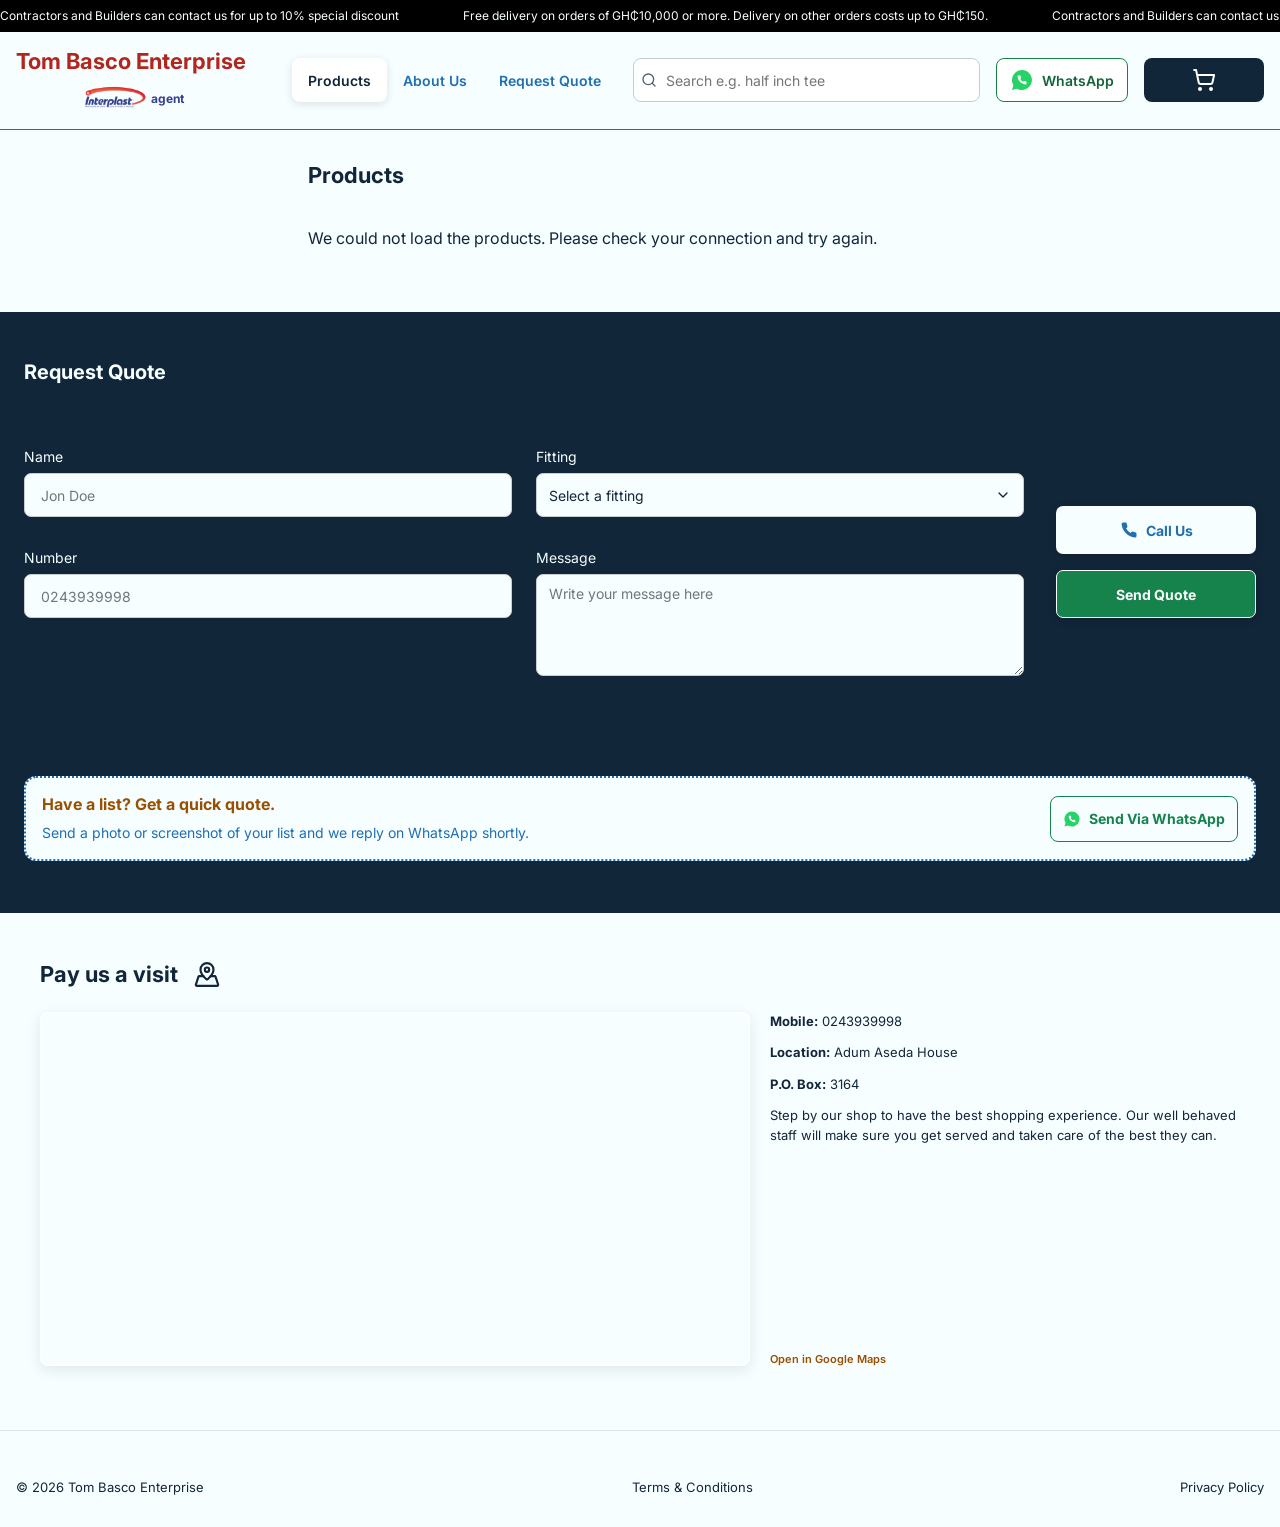
==== commit efd78f26: "update" ====
--- a/index.html
+++ b/index.html
@@ -175,84 +175,13 @@
         <div class="layout">
 
             <aside class="sidebar">
-                <button class="pill" type="button" aria-expanded="false" aria-controls="category-popup">
-                 <span class="pill-label">PVC elbows</span>
-                 <svg class="icon chev" aria-hidden="true"><use href="#i-chevron"/></svg>
-                 </button>
-
-                <div class="cat-list" id="nav">
-                    <div class="sidebar-title">CATEGORIES</div>
-
-                    <details open>
-                        <summary class="sl">
-                            PVC Pipe Fittings
-                            <svg class="icon chev" aria-hidden="true"><use href="#i-chevron"/></svg>
-                        </summary>
-                        <div class="sub-list">
-                            <a href="#" class="sub-link active">PVC elbows</a>
-                            <a href="#" class="sub-link sl">PVC tees</a>
-                            <a href="#" class="sub-link sl">PVC bends</a>
-                            <a href="#" class="sub-link sl">PVC couplings</a>
-                            <a href="#" class="sub-link sl">PVC reducers</a>
-                            <a href="#" class="sub-link sl">PVC end caps</a>
-                        </div>
-                    </details>
-
-                    <details>
-                        <summary class="sl">
-                            PVC Drainage Products
-                            <svg class="icon chev" aria-hidden="true"><use href="#i-chevron"/></svg>
-                        </summary>
-                        <div class="sub-list">
-                            <a href="#" class="sub-link sl">PVC Y branches</a>
-                            <a href="#" class="sub-link sl">PVC clean outs</a>
-                        </div>
-                    </details>
-
-                    <details>
-                        <summary class="sl">
-                            PVC Pipe Connectors
-                            <svg class="icon chev" aria-hidden="true"><use href="#i-chevron"/></svg>
-                        </summary>
-                        <div class="sub-list">
-                            <a href="#" class="sub-link sl">PVC unions</a>
-                            <a href="#" class="sub-link sl">PVC sockets</a>
-                            <a href="#" class="sub-link sl">PVC plugs</a>
-                        </div>
-                    </details>
-
-                    <details>
-                        <summary class="sl">
-                            PVC Pipe Accessories
-                            <svg class="icon chev" aria-hidden="true"><use href="#i-chevron"/></svg>
-                        </summary>
-                        <div class="sub-list">
-                            <a href="#" class="sub-link sl">PVC air valves</a>
-                        </div>
-                    </details>
-
-                    <details>
-                        <summary class="sl">
-                            PVC Sealing Materials
-                            <svg class="icon chev" aria-hidden="true"><use href="#i-chevron"/></svg>
-                        </summary>
-                        <div class="sub-list">
-                            <a href="#" class="sub-link sl">PVC glue</a>
-                            <a href="#" class="sub-link sl">PVC tape</a>
-                        </div>
-                    </details>
-
-                    <details>
-                        <summary class="sl">
-                            PVC Water Systems
-                            <svg class="icon chev" aria-hidden="true"><use href="#i-chevron"/></svg>
-                        </summary>
-                        <div class="sub-list">
-                            <a href="#" class="sub-link sl">Interplast pipes</a>
-                        </div>
-                    </details>
-                </div>
-            </aside>
+    <button class="pill" type="button" aria-expanded="false" aria-controls="category-popup">
+        <span class="pill-label">Categories</span>
+        <svg class="icon chev" aria-hidden="true"><use href="#i-chevron"/></svg>
+    </button>
+
+    <div class="cat-list" id="nav"></div>
+</aside>
 
             <main class="content">
                 <div class="content-head">
@@ -286,7 +215,7 @@
     <!-- Sticky bar (tablet and mobile, appears after the header scrolls away) -->
     <div class="sticky-bar">
         <button class="pill pill-sticky" type="button" aria-expanded="false" aria-controls="category-popup">
-              <span class="pill-label">PVC elbows</span>
+              <span class="pill-label">Categories</span>
               <svg class="icon chev" aria-hidden="true"><use href="#i-chevron"/></svg>
           </button>
         <div class="sticky-right">
--- a/style.css
+++ b/style.css
@@ -526,7 +526,7 @@
 .sub-list {
     display: flex;
     flex-direction: column;
-    gap: 8px;
+    gap: 0;
     padding-bottom: 8px;
 }
 
@@ -537,6 +537,7 @@
     padding: 0 16px 0 32px;
     border-radius: 8px;
     font-size: 13px;
+    transition: background-color 0.2s;
 }
 
 .sub-link.active {
@@ -545,6 +546,11 @@
     font-weight: 600;
     border: 0.1px solid #1f6fb2;
     box-shadow: 0 2px 8px 0 #00000033;
+}
+
+.sub-link:not(.active):hover {
+    background: #E3EEF8;
+    color: #12263A;
 }
 
 
--- a/compact-cards.css
+++ b/compact-cards.css
@@ -1,22 +1,38 @@
-/* Compact product cards keep their width as columns drop. */
+/* Size each column from the available space and keep gaps fixed. */
 .pc-grid.pc-grid--compact {
   --compact-card-min: 240px;
   --compact-card-max: 322px;
+  --compact-column-gap: 16px;
+  --compact-column-width: calc(
+    (100% - (var(--compact-columns, 1) - 1) * var(--compact-column-gap)) /
+    var(--compact-columns, 1)
+  );
   width: 100%;
   min-width: 0;
   grid-template-columns: repeat(
-    auto-fit,
-    minmax(min(100%, var(--compact-card-min)), 1fr)
+    var(--compact-columns, 1),
+    min(var(--compact-column-width), var(--compact-card-max))
   );
-  gap: 32px 16px;
+  gap: 32px var(--compact-column-gap);
   align-items: stretch;
+  justify-content: start;
+}
+
+.pc-grid.pc-grid--compact[data-columns="1"],
+.pc-grid.pc-grid--compact[data-columns="2"]:has(> .pc--compact:nth-child(2):last-child) {
+  justify-content: center;
+}
+
+.pc-grid.pc-grid--compact[data-columns="2"]:has(> .pc--compact:only-child) {
+  grid-template-columns: min(var(--compact-column-width), var(--compact-card-max));
+  justify-content: center;
 }
 
 .pc.pc--compact {
   width: 100%;
   min-width: 0;
   max-width: var(--compact-card-max);
-  justify-self: center;
+  justify-self: start;
   gap: 4px;
   background: transparent;
 }
@@ -83,29 +99,20 @@
 
 .pc-compact-size-picker {
   position: relative;
-  flex: 0 0 auto;
+  flex: 0 1 auto;
   width: max-content;
-  min-width: 80px;
-  max-width: min(100%, 88px);
-  height: 44px;
+  min-width: 0;
+  max-width: 100%;
   font-size: 16px;
 }
 
-.pc-compact-size-measure {
-  display: block;
-  padding-inline: 9px 33px;
-  visibility: hidden;
-  white-space: nowrap;
-  overflow: hidden;
-}
-
 .pc-compact-size {
-  position: absolute;
-  inset: 0;
   box-sizing: border-box;
-  width: 100%;
-  height: 100%;
+  width: max-content;
+  min-width: 100%;
+  max-width: 100%;
   min-height: 44px;
+  padding-block: 6px;
   padding-inline: 8px 32px;
   appearance: none;
   border: 1px solid var(--line);
@@ -113,6 +120,8 @@
   background: #fff;
   color: var(--ink);
   font: inherit;
+  text-align: start;
+  overflow-wrap: anywhere;
   cursor: pointer;
 }
 
@@ -132,7 +141,7 @@
 }
 
 .pc--compact .qty {
-  width: var(--compact-qty-width, 80px);
+  width: 80px;
   height: 44px;
 }
 
@@ -140,6 +149,91 @@
   flex: 1 1 auto;
   width: 100%;
   min-width: 0;
+}
+
+.pc--compact.pc--standard .pc-compact-controls {
+  container-type: inline-size;
+}
+
+.pc--compact.pc--standard .pc-compact-controls > .pc__qty {
+  margin-inline-start: auto;
+}
+
+.pc-compact-size-menu {
+  position: absolute;
+  z-index: 4;
+  inset-block-start: calc(100% + 4px);
+  inset-inline-start: 0;
+  box-sizing: border-box;
+  width: max-content;
+  min-width: 100%;
+  max-width: calc(100vw - 56px);
+  max-width: 100cqi;
+  max-height: 220px;
+  padding: 4px;
+  overflow-y: auto;
+  scrollbar-gutter: stable;
+  border: 1px solid var(--line);
+  border-radius: 8px;
+  background: #fff;
+  box-shadow: var(--shadow);
+}
+
+.pc-compact-size-option {
+  display: block;
+  width: 100%;
+  min-height: 44px;
+  padding: 8px;
+  border: 0;
+  border-radius: 6px;
+  background: #fff;
+  color: var(--ink);
+  font: inherit;
+  text-align: start;
+  overflow-wrap: anywhere;
+}
+
+.pc-compact-size-option:is(:hover, :focus-visible, [aria-selected="true"]) {
+  background: #E3EEF8;
+  color: var(--ink);
+  transform: none;
+}
+
+.pc-compact-size-option:focus-visible {
+  outline-offset: -2px;
+}
+
+.pc--compact.pc--pipe .pc__body {
+  display: grid;
+  grid-template-columns: minmax(0, 1fr) auto;
+  grid-template-rows: auto 44px 44px;
+  align-content: start;
+}
+
+.pc--compact.pc--pipe :is(.pc-compact-heading, .pc-compact-controls) {
+  display: contents;
+}
+
+.pc--pipe .pc-compact-heading .pc__name {
+  grid-area: 1 / 1 / span 2;
+  align-self: center;
+}
+
+.pc--pipe .pc-compact-heading .pc__price {
+  grid-area: 1 / 2;
+  align-self: start;
+  justify-self: end;
+  max-width: 126px;
+}
+
+.pc--pipe .pc-compact-controls > .pc__qty {
+  grid-area: 2 / 2;
+  align-self: end;
+  justify-self: end;
+}
+
+.pc--pipe .pc-compact-add {
+  grid-area: 3 / 1 / auto / -1;
 }
 
 .pc--compact .qty :is(.qty__btn, .qty__list) {
@@ -232,10 +326,6 @@
     flex: 1 1 auto;
     width: 100%;
     padding: 32px 0 0;
-  }
-
-  #grid.pc-grid--compact {
-    justify-content: center;
   }
 }
 
@@ -319,16 +409,6 @@
 }
 
 
-@media (width > 650px) {
-  #grid.pc-grid--compact:has(> .pc--compact:only-child) {
-    justify-content: start;
-  }
-
-  #grid.pc-grid--compact > .pc--compact:only-child {
-    justify-self: start;
-  }
-}
-
 @media (prefers-reduced-motion: no-preference) {
   .pc-image-preview-close .icon {
     transition: transform .18s ease;
